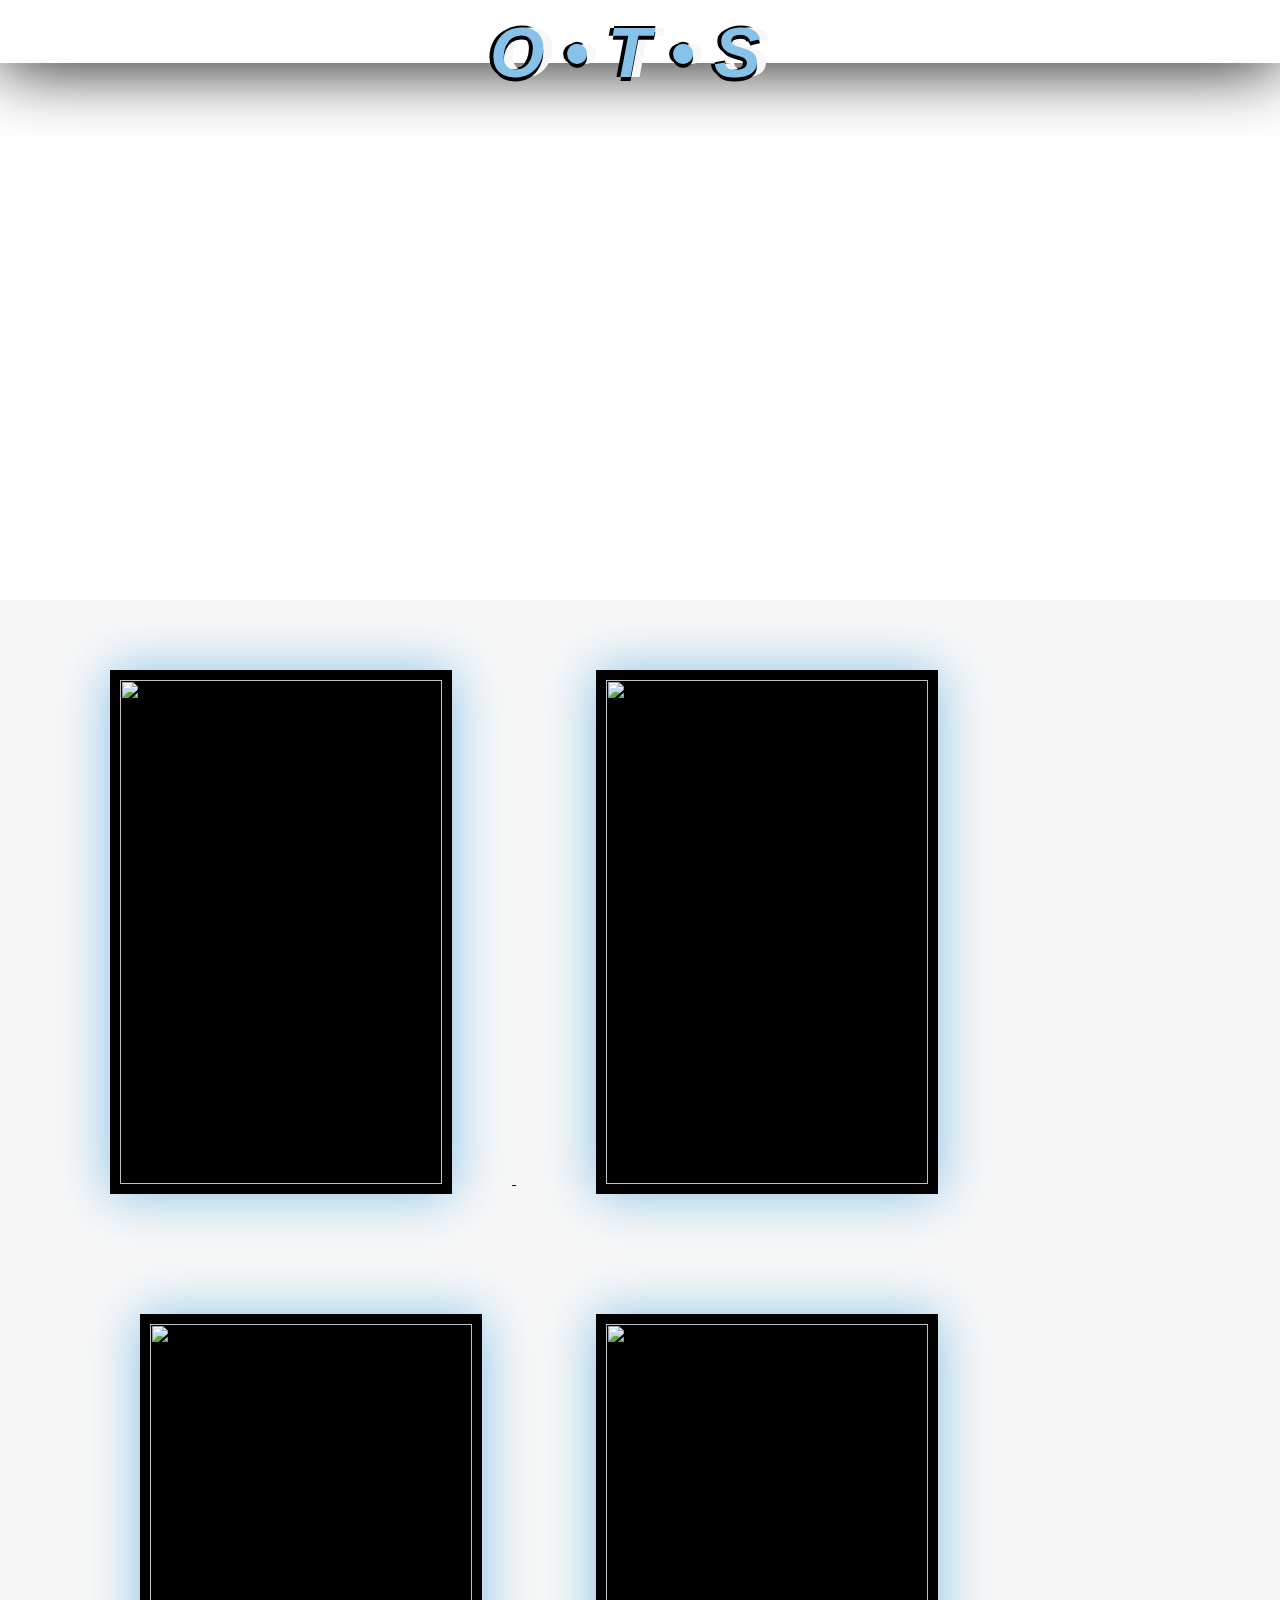
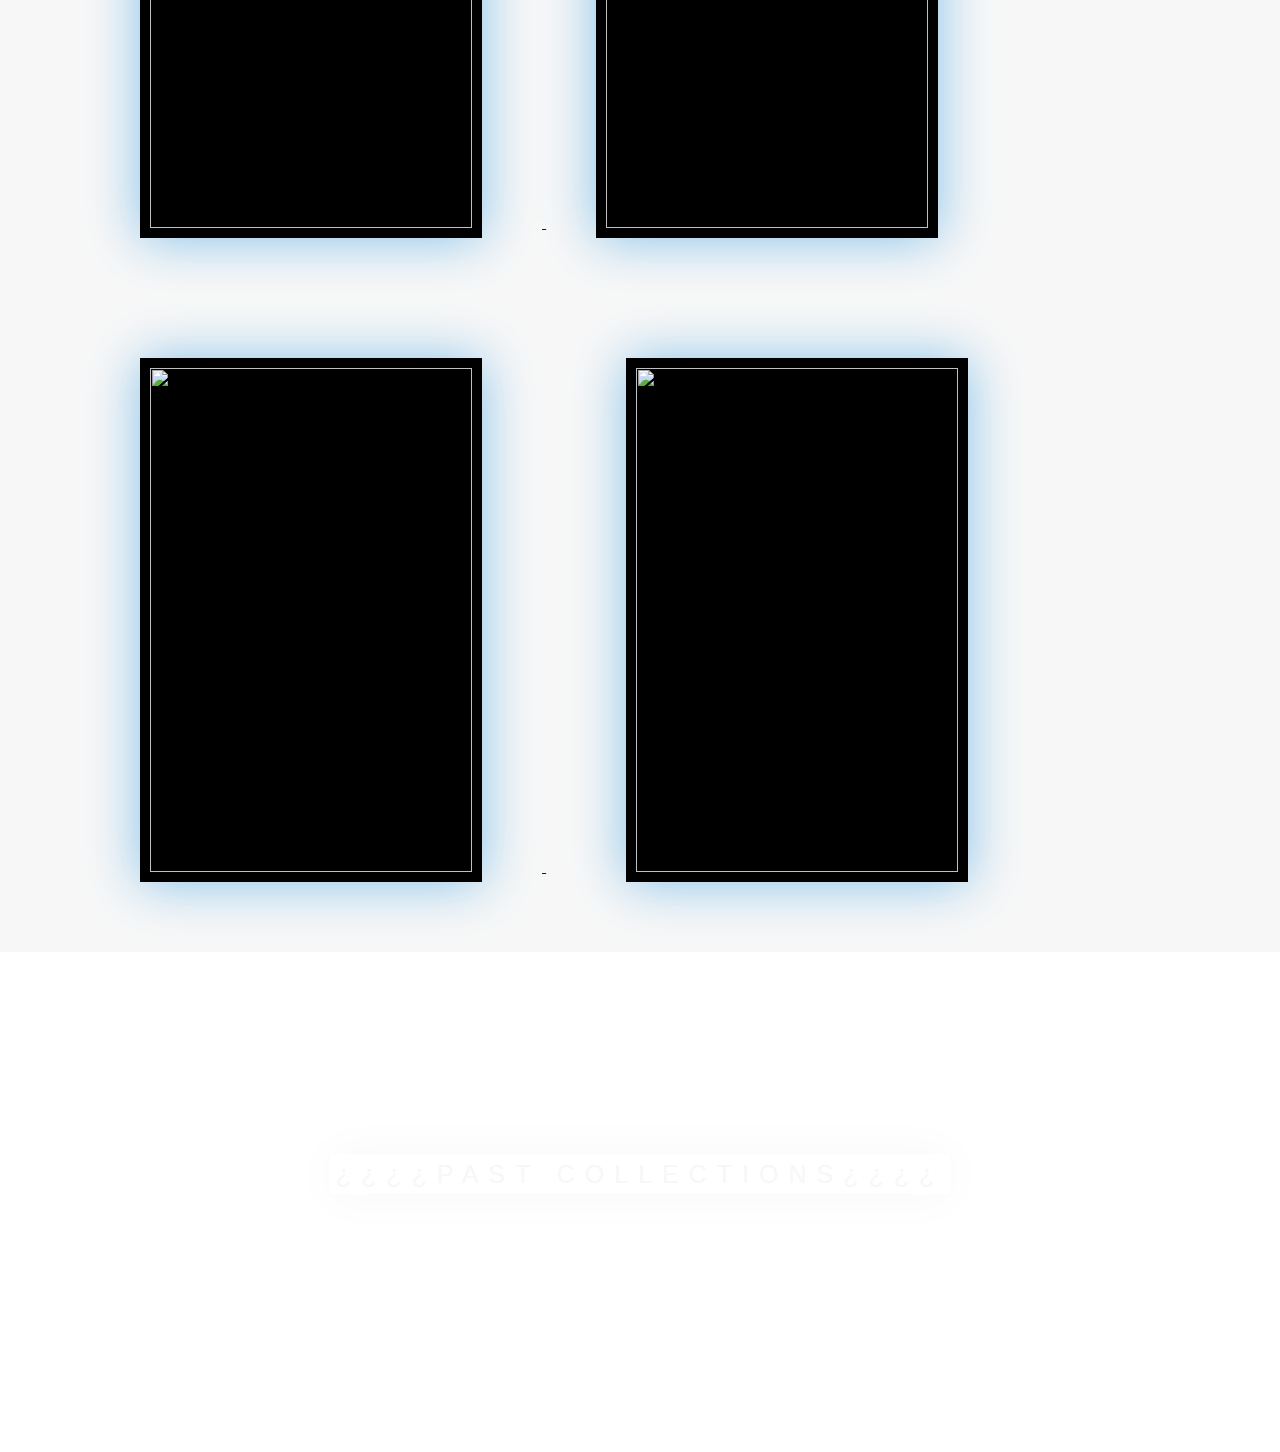
==== onthestreet.html @ 3565ee50 "Merge branch 'master' of https://github.com/DanNewtonGIT/DanNewtonGit.github.io" ====
<!DOCTYPE html>
<html>
<head>
<link rel="icon" type="image/vnd.microsoft.icon" href="assets/favicon.ico" />
<title>ONTHESTREET</title>
<style>
body, html {
  height: 100%;
  margin: 0;
  font: 400 15px/1.8 "Lato", sans-serif;
  color: #000;
  width: 100%
}
.bgimg-1, .bgimg-2, .bgimg-3, .bgimg-4 {
  position: relative;
  background-attachment: fixed;
  background-position: center;
  background-repeat: no-repeat;
  background-size: cover;
}
.bgimg-1 {
  background-image: url("assets/IMG_5462.JPG");
  min-height: 600px;
}
.bgimg-2 {
  background-image: url("assets/IMG_9737.jpg");
  min-height: 600px;
}
.bgimg-3 {
  background-image: url("assets/IMG_9390 - Copy2.jpg");
  min-height: 400px;
}
.bgimg-4 {
  background-image: url("assets/IMG-91762-3 copy.jpg");
  min-height: 300px;
}
@media only screen and (max-device-width: 1024px) {
    .bgimg-1, .bgimg-2, .bgimg-3, .bgimg-4 {
        background-attachment: scroll;
    }
}
 #nav
 {
	background-image: url("assets/navbar3.jpg");
	opacity: 1;
	width:100%;
	height:63px;
	position:fixed;
	float:left;
	z-index: 3;
	box-shadow: 0px 1px 70px #000;
	 transition: all 0.3s;
}
#nav a{	
	font-family:Arial,Helvetica,sans-serif;	
	text-decoration:none;	
	color:#000;
}	
#nav:hover {	
	background-image: url("assets/navbar3.jpg");
	color:#85C1E9;
	box-shadow: 0px 1px 70px #000;
}
.title {	
	color:#85C1E9;	
	text-shadow: -4px 0 #000,0 4px #000,9px 0 #f7f7f7,0 -2px #000;
	font-family: Arial, "Helvetica Neue", Helvetica, sans-serif;	
	font-size:70px;
	height: 100px;
	width:300px;	
	margin-top:0px;	
	top: -10px;
	left:50%;
	margin-left: -150px; 
	font-weight:600;	
	float:left;
	z-index: 99;
	opacity: 1;
	position: fixed;
	transition: all 0.3s;
}
.title:hover {
	font-size: 70px;
	font-weight: 650;
	color: #7A3E16;
	text-shadow: -4px 0 #f7f7f7,0 4px #f7f7f7,9px 0 #000,0 -2px #f7f7f7;
	cursor: no-drop;
}
.caption {
  position: absolute;
  left: 0;
  top: 40%;
  width: 100%;
  text-align: center;
  color: #000;
}
.caption span.border {
  background-color: #F5F5F5;
  color: #000;
  padding: 6px;
  font-size: 25px;
  letter-spacing: 10px;
  cursor: default;
}
h3 {
  letter-spacing: 5px;
  text-transform: uppercase;
  font: 20px "Lato", sans-serif;
  color: #000;
}
#imgtop img.hover {
	box-shadow: 0px 1px 70px #f7f7f7;
}
 .storeimg {
	transition: all 0.5s;
	background-color: #000;
	padding:0px;
	border-style:solid;
	border-width:10px;
	margin:60px;
	margin-left:80px;
	border-color:#000;
	box-shadow: 0px 1px 50px #85C1E9;
	}
 .storeimg:hover {
	box-shadow: 0px 1px 70px #85C1E9;
	padding:10px;
	}

.subtitle {	
	color:#7CF681;	
	font-family:verdana;	
	font-size:15px;
}

#imgtop img.hover {
	box-shadow: 0px 1px 70px #f7f7f7;
}

#cpp {
	font-family:Courier New, Courier, monospace;
	color: #f7f7f7;
	font-size: 15px;
	}
</style>
</head>
<body>
<!-- Navigation bar HTML -->
<div id="nav">
	<a href="danonthestreet.html">
	<i><p class="title">O &bull; T &bull; S</p></i>
	</a>
</div>
<!--
<div class="bgimg-1" style="opacity:0.95;">
</div>
  <div class="caption">
    <span class="border" style="opacity: 0.75;">ON THE STREET</span>

  </div> -->
<!-- <div style="color: #000; text-align: center; padding: 50px 80px; background-color: #f7f7f7;">
  <h3 style="text-align:center;top:710px;">The latest release</h3>
  <div id="imgtop">
  <img src="assets/overvyue.jpg" height="604px" width="726px"style="border-style:double;border-width:20px;box-shadow: 0px 1px 50px #000;">
</div>
  </div> -->
<!-- 2nd image and caption -->
<div class="bgimg-2" style="opacity:0.95;">
  <!--<div class="caption">
    <span class="border" style="background-color:transparent;font-size:25px;color: #f7f7f7;box-shadow: 0px 1px 50px #f7f7f7;">MINIMAL. COLLECTION</span>
	
  </div> -->
</div>
<!-- the gallery/artistio renderings -->
<div style="position:static;">
  <div style="padding: 10px 60px; z-index: 1; background-color: #f7f7f7;">
	<!-- <img src="assets/redblue1.gif" height="250px" width="350px" style="border-style:double;border-width:5px;margin:20px;">
	<img src="assets/yellowlift.gif" height="250px" width="350px" style="border-style:solid;border-width:12px;margin:20px;border-color:#000;">
	<img src="assets/redblue1sped.gif" height="250px" width="350px" style="border-style:solid;border-width:8px;margin:20px;"><br /> -->
	<a href="shirt1.html">
	<img src="assets/smoking.jpg" height="504px" width="322px" class="storeimg" style="margin-left:50px;">
	</a>
	<a href="shirt2.html">
	<img src="assets/ignorancetee.jpg" height="504px" width="322px" class="storeimg">
	</a>
	<a href="shirt3.html">
	<img src="assets/otsbasictee.jpg" height="504px" width="322px" class="storeimg">
    </a>
	<a href="shirt3.html">
	<img src="assets/numberfour.jpg" height="504px" width="322px" class="storeimg" style="margin-left:50px;">
    </a>
	<a href="shirt3.html">
	<img src="assets/numberfive.jpg" height="504px" width="322px" class="storeimg">
    </a>
	<a href="shirt3.html">
	<img src="assets/numbersix.jpg" height="504px" width="322px" class="storeimg">
    </a>
  </div>
</div>
<!-- Third image/caption -->
<div class="bgimg-1" style="opacity:0.95;min-height: 500px;">
  <div class="caption">
    <span class="border" style="background-color:transparent;font-size:25px;color: #f7f7f7;box-shadow: 0px 1px 50px #f7f7f7;">¿¿¿¿PAST COLLECTIONS¿¿¿¿</span>
  </div>
</div>
<div style="position:relative;">
  <!-- <div style="color:#85C1E9; text-align:center; padding:50px 80px;z-index:1;background-color: #ffffc0;">
	<div class="card"; style="border-style:solid;border-width:10px;box-shadow: 0px 1px 50px #000;margin:20px;left:40px;">
        <img src="assets/sinkpose.jpg"  height="500px;" width="376px;" class="img-bot" alt="Card Back">
        <img src="assets/sinkposecrop.gif" height="400px;" width="276px;" style= "padding: 50px; opacity: 1;" class="img-top" alt="Card Front">
    </div>
	<img src="assets/sweaterinvert.gif" height="605px" width="454px" style="border-style:solid;border-width:10px;margin:20px;">
	<div class="card"; style="border-style:solid;border-width:10px;margin:20px;border-color:#C3B091;">
		<img src="assets/spacejen.jpg" height="350px" width="255px" class="img-bot" alt="Card Back">
		<img src="assets/spacejen.gif" height="300px" width="205px" style= "padding:20px; opacity: 1;" class="img-top" alt="Card Front" >
	</div>
  </div> -->
</div>
<!-- <div class="bgimg-3" style="opacity:0.90;">
  <div class="caption">
    <span class="border" style="background-color:transparent;font-size:25px;color: #f7f7f7;">MORE TO BE CONTINUED</span>
  </div>
</div> --> 
</body>
</html>
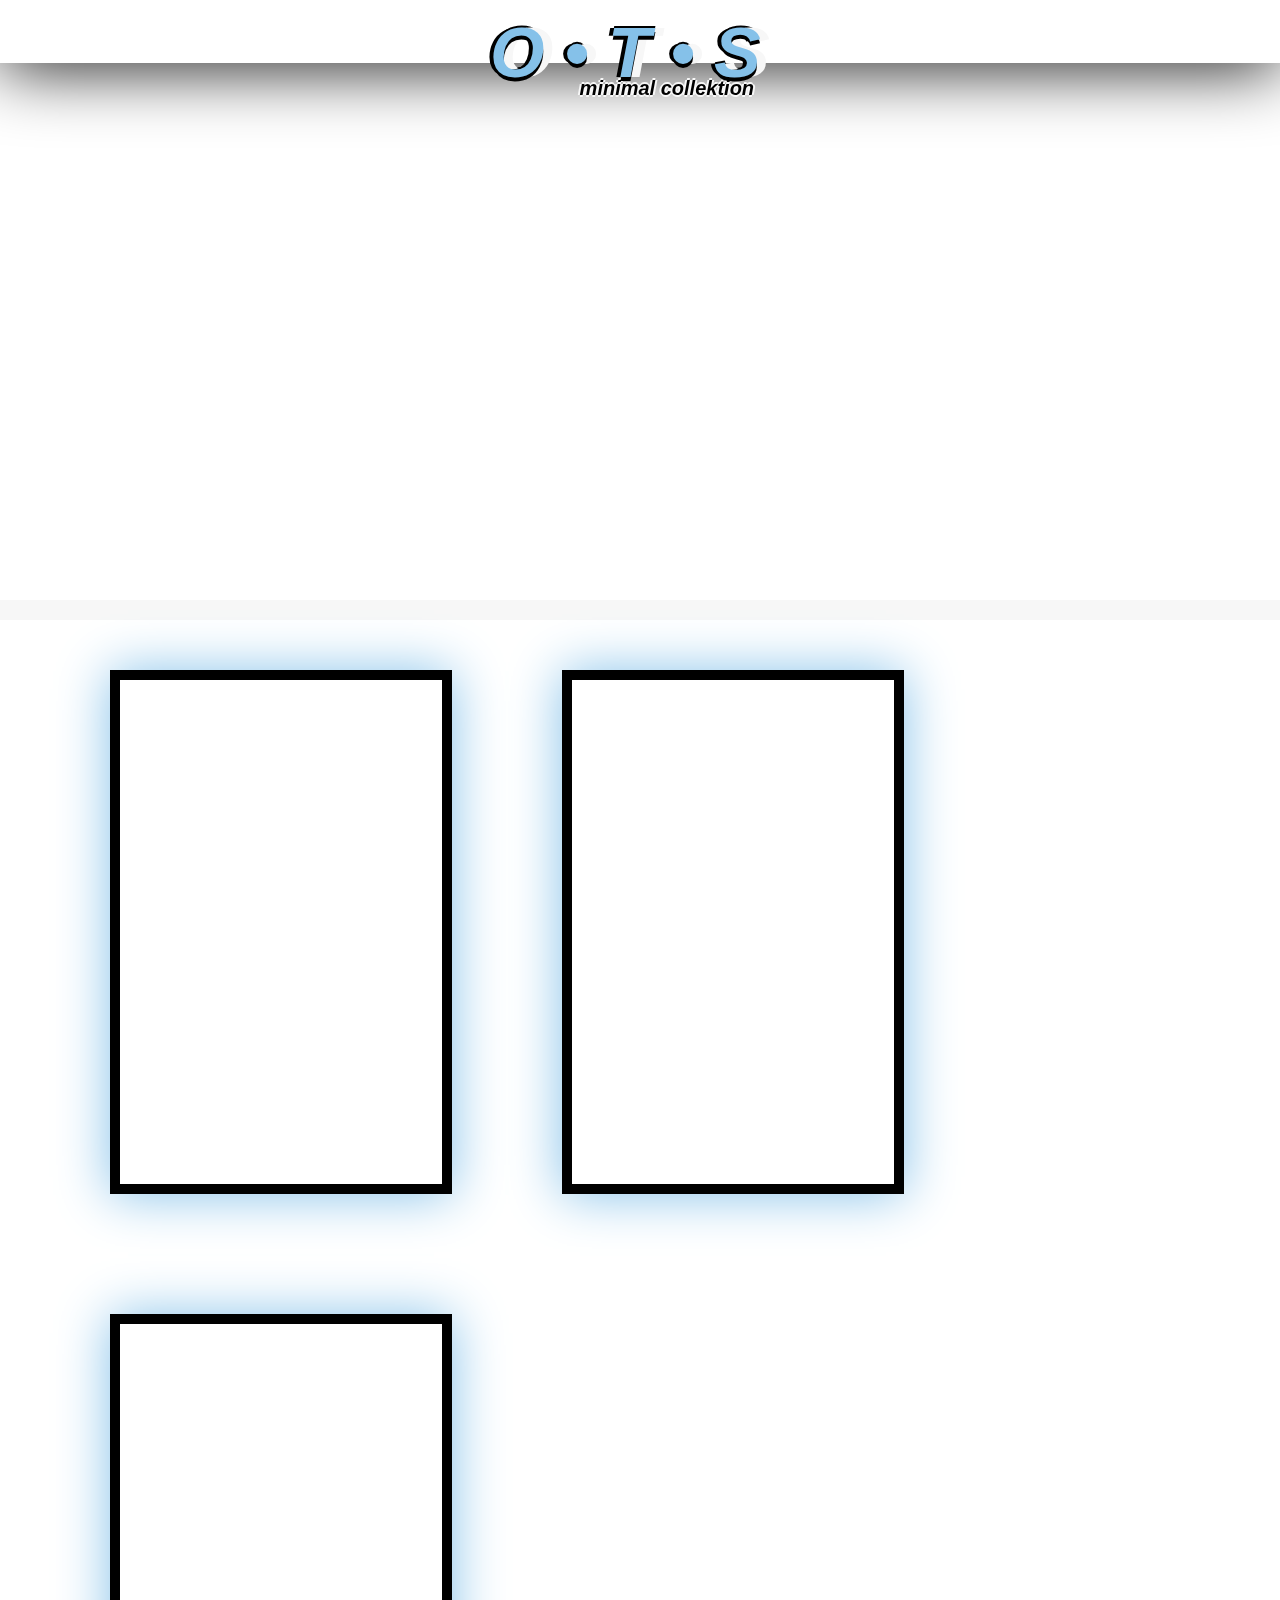
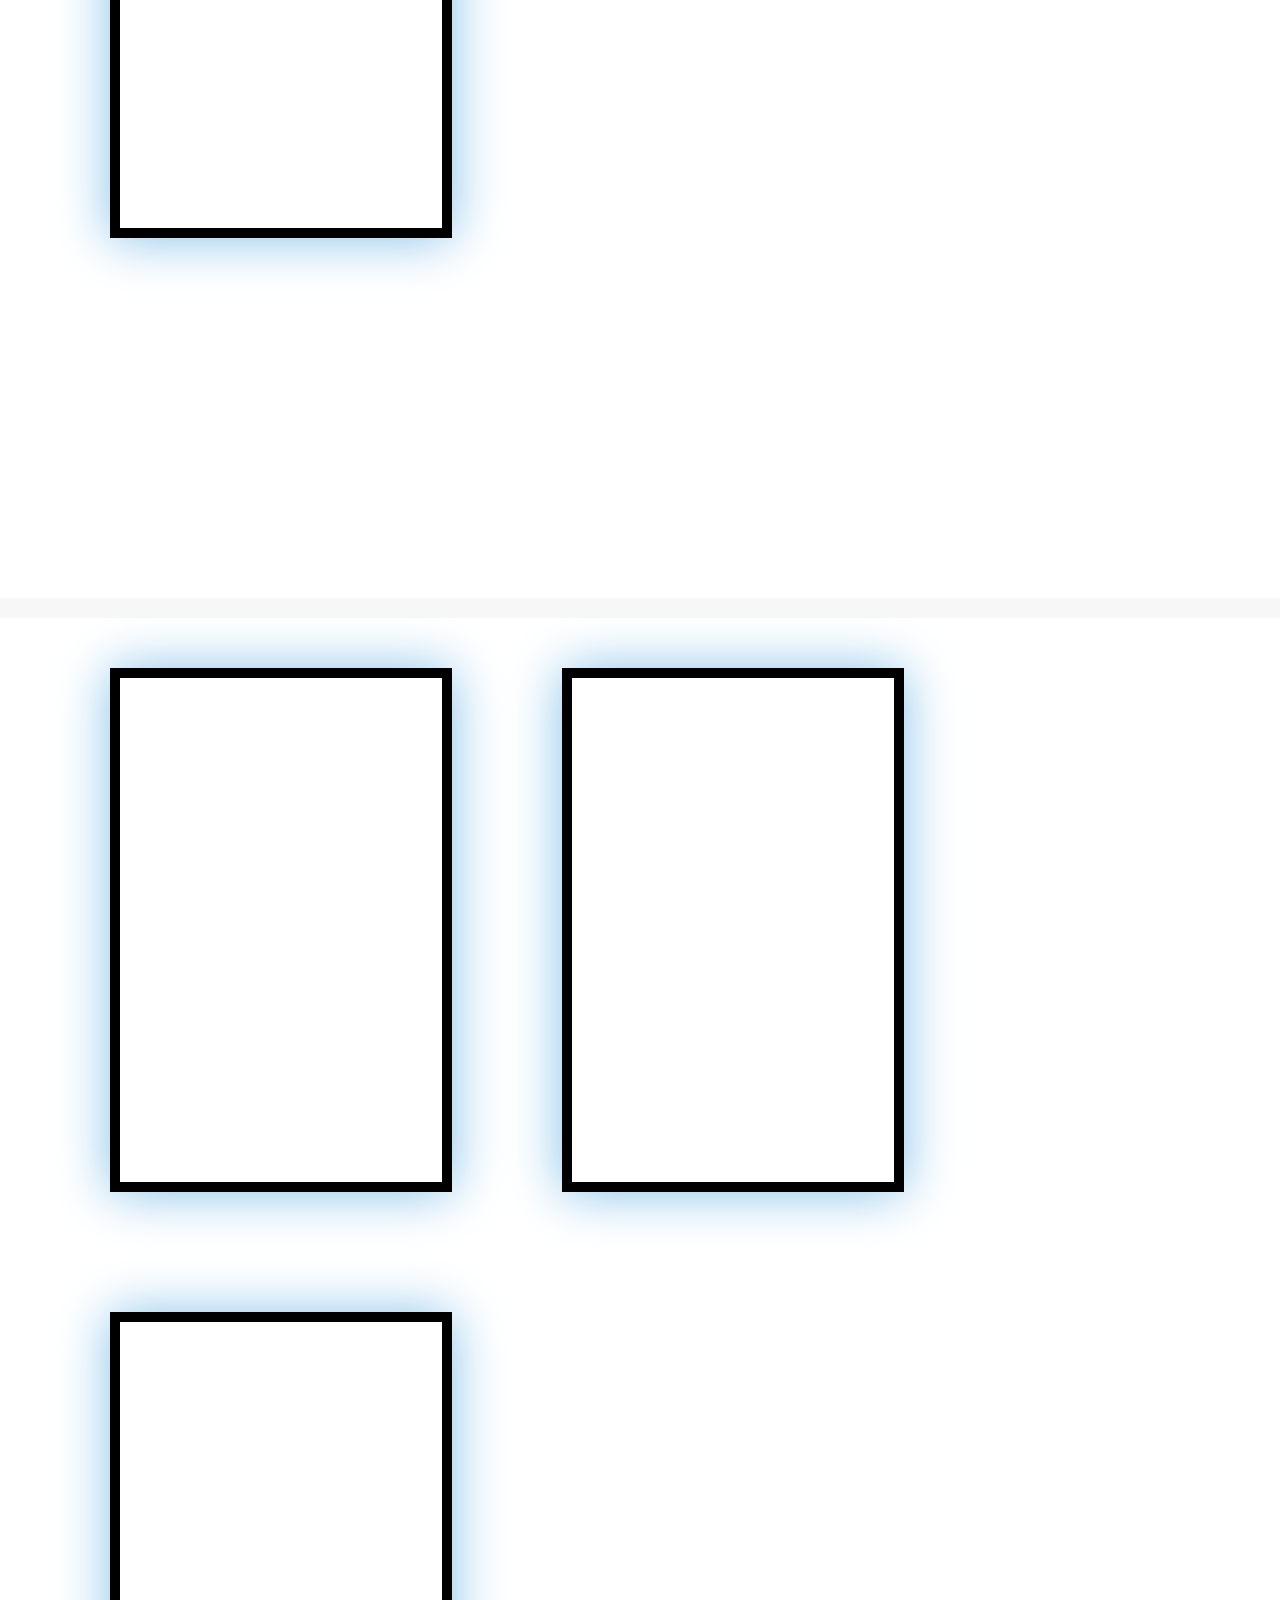
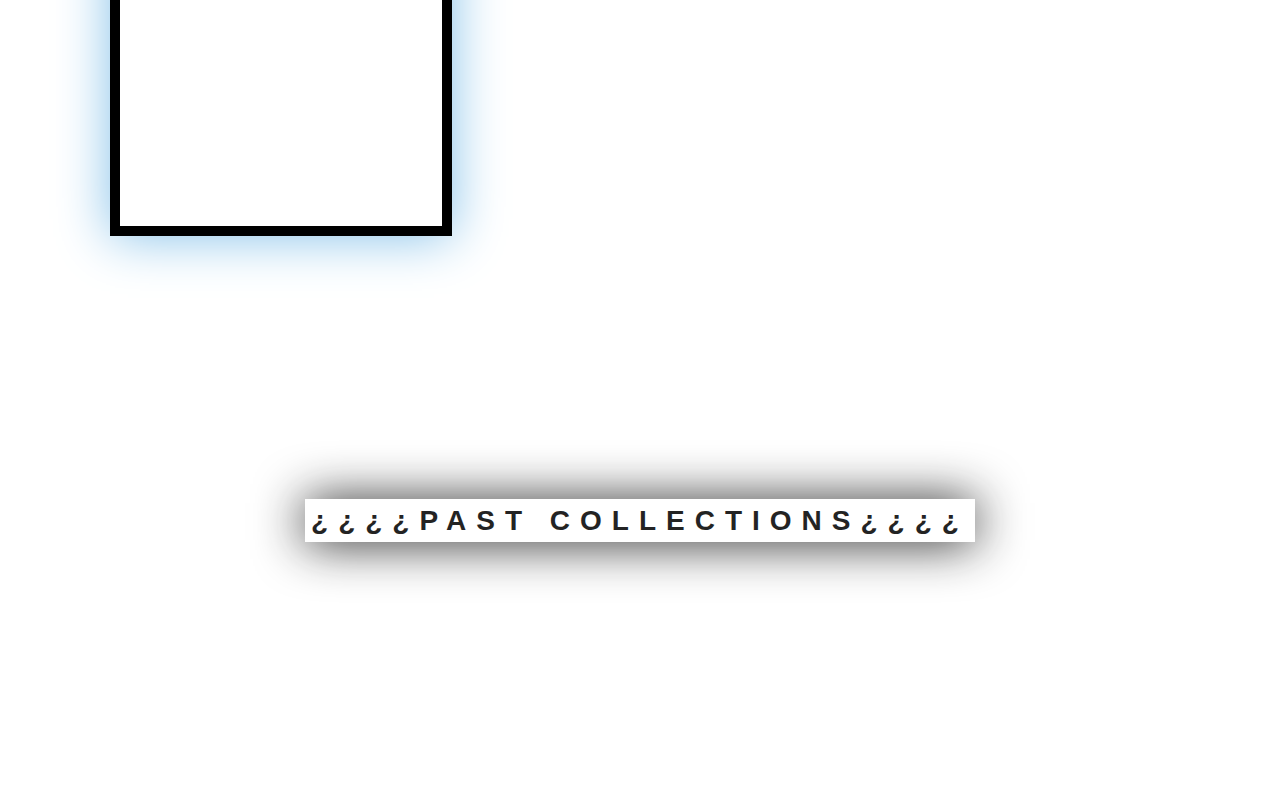
==== commit 3c55a660: "navbar fix" ====
--- a/onthestreet.html
+++ b/onthestreet.html
@@ -1,6 +1,7 @@
 <!DOCTYPE html>
 <html>
 <head>
+<meta name="viewport" content="height=device-height, width=device-width, initial-scale=1">
 <link rel="icon" type="image/vnd.microsoft.icon" href="assets/favicon.ico" />
 <title>ONTHESTREET</title>
 <style>
@@ -17,10 +18,11 @@
   background-position: center;
   background-repeat: no-repeat;
   background-size: cover;
+  clear: left;
 }
 .bgimg-1 {
-  background-image: url("assets/IMG_5462.JPG");
-  min-height: 600px;
+  background-image: url("assets/IMG_0058.jpg");
+  min-height: 300px;
 }
 .bgimg-2 {
   background-image: url("assets/IMG_9737.jpg");
@@ -37,7 +39,13 @@
 @media only screen and (max-device-width: 1024px) {
     .bgimg-1, .bgimg-2, .bgimg-3, .bgimg-4 {
         background-attachment: scroll;
+	min-width:1024px;
+	min-width:1024px;
     }
+}
+a {
+  text-decoration: none;
+  color: inherit;
 }
  #nav
  {
@@ -51,28 +59,28 @@
 	box-shadow: 0px 1px 70px #000;
 	 transition: all 0.3s;
 }
-#nav a{	
-	font-family:Arial,Helvetica,sans-serif;	
-	text-decoration:none;	
+#nav a{
+	font-family:Arial,Helvetica,sans-serif;
+	text-decoration:none;
 	color:#000;
-}	
-#nav:hover {	
+}
+#nav:hover {
 	background-image: url("assets/navbar3.jpg");
 	color:#85C1E9;
 	box-shadow: 0px 1px 70px #000;
 }
-.title {	
-	color:#85C1E9;	
+.title {
+	color:#85C1E9;
 	text-shadow: -4px 0 #000,0 4px #000,9px 0 #f7f7f7,0 -2px #000;
-	font-family: Arial, "Helvetica Neue", Helvetica, sans-serif;	
+	font-family: Arial, "Helvetica Neue", Helvetica, sans-serif;
 	font-size:70px;
 	height: 100px;
-	width:300px;	
-	margin-top:0px;	
+	width:300px;
+	margin-top:0px;
 	top: -10px;
 	left:50%;
-	margin-left: -150px; 
-	font-weight:600;	
+	margin-left: -150px;
+	font-weight:600;
 	float:left;
 	z-index: 99;
 	opacity: 1;
@@ -80,12 +88,33 @@
 	transition: all 0.3s;
 }
 .title:hover {
-	font-size: 70px;
+	font-size: 76px;
 	font-weight: 650;
 	color: #7A3E16;
 	text-shadow: -4px 0 #f7f7f7,0 4px #f7f7f7,9px 0 #000,0 -2px #f7f7f7;
 	cursor: no-drop;
 }
+.undertitle {
+	color:#000;
+	text-shadow: -2px 0 #f7f7f7,0 2px #f7f7f7,2px 0 #f7f7f7,0 -2px #f7f7f7;
+	font-family: Arial, "Helvetica Neue", Helvetica, sans-serif;
+	font-size:20px;
+	height: 20px;
+	width:300px;
+	margin-top:0px;
+	top: 70px;
+	left:57%;
+	margin-left: -150px;
+	font-weight:600;
+	float:left;
+	z-index: 98;
+	opacity: 1;
+	position: fixed;
+	transition: all 0.3s;
+}
+.undertitle:hover {
+	cursor:no-drop;
+	}
 .caption {
   position: absolute;
   left: 0;
@@ -102,6 +131,24 @@
   letter-spacing: 10px;
   cursor: default;
 }
+#smalltitle {
+	background-color:transparent;
+	font-size:28px;
+	font-weight: 600;
+	opacity: 0.9;
+	color: #000;
+	box-shadow: 0px 1px 50px #000;
+	transition: all 0.3s;
+	}
+#smalltitle:hover {
+	background-color:#000;
+	font-size:31px;
+	font-weight:650;
+	opacity: 0.9;
+	color: #f2f2f2;
+	box-shadow: 0px 0px 0px #000;
+	cursor: pointer;
+	}
 h3 {
   letter-spacing: 5px;
   text-transform: uppercase;
@@ -111,25 +158,105 @@
 #imgtop img.hover {
 	box-shadow: 0px 1px 70px #f7f7f7;
 }
- .storeimg {
+.storeimg, .storeimg2, .storeimg3, .storeimg4, .storeimg5, .storeimg6 {
 	transition: all 0.5s;
-	background-color: #000;
 	padding:0px;
+	float: left;
 	border-style:solid;
 	border-width:10px;
 	margin:60px;
-	margin-left:80px;
+	margin-left:50px;
 	border-color:#000;
 	box-shadow: 0px 1px 50px #85C1E9;
+	height: 504px;
+    width: 322px;
+    opacity: 1;
+    transition: .3s ease;
+    background-image: url(assets/IMG-9157-2.jpg);
+    background-position: center;
+    background-repeat: no-repeat;
+    background-size: cover;
+}
+ .storeimg {
+    background-image: url(assets/IMG-9157-2.jpg);
 	}
  .storeimg:hover {
 	box-shadow: 0px 1px 70px #85C1E9;
-	padding:10px;
-	}
+	opacity: 0.9;
+	}
+.storeimg2 {
+    background-image: url(assets/IMG-9157-2.jpg);
+	}
+.storeimg2:hover {
+	box-shadow: 0px 1px 70px #85C1E9;
+	opacity: 0.9;
+	}
+.storeimg3 {
+    background-image: url(assets/IMG-9157-2.jpg);
+	}
+.storeimg3:hover {
+	box-shadow: 0px 1px 70px #85C1E9;
+	opacity: 0.9;
+	}
+.storeimg4 {
+    background-image: url(assets/IMG-9157-2.jpg);
+	}
+.storeimg4:hover {
+	box-shadow: 0px 1px 70px #85C1E9;
+	opacity: 0.9;
+	}
+.storeimg5 {
+    background-image: url(assets/IMG-9157-2.jpg);
+	}
+ .storeimg5:hover {
+	box-shadow: 0px 1px 70px #85C1E9;
+	opacity: 0.9;
+	}
+ .storeimg6 {
+    background-image: url(assets/IMG-9157-2.jpg);
+	}
+ .storeimg6:hover {
+	box-shadow: 0px 1px 70px #85C1E9;
+	opacity: 0.9;
+	}
+/* Container needed to position the overlay. Adjust the width as needed */
+.container {
+}
+/* The overlay effect (full height and width) - lays on top of the container and over the image */
+.overlay1 {
+  float: left;
+  height: 504px;
+  width: 322px;
+  opacity: 0;
+  transition: .3s ease;
+  background-image: url(assets/hawaiian.jpg);
+  background-position: center;
+  background-repeat: no-repeat;
+  background-size: cover;
+}
 
-.subtitle {	
-	color:#7CF681;	
-	font-family:verdana;	
+/* When you mouse over the container, fade in the overlay icon*/
+.storeimg:hover .overlay1 {
+  opacity: 0.9;
+}
+.storeimg2:hover .overlay1 {
+  opacity: 0.9;
+}
+.storeimg3:hover .overlay1 {
+  opacity: 0.9;
+}
+.storeimg4:hover .overlay1 {
+  opacity: 0.9;
+}
+.storeimg5:hover .overlay1 {
+  opacity: 0.9;
+}
+.storeimg6:hover .overlay1 {
+  opacity: 0.9;
+}
+.subtitle {
+	color:#7CF681;
+	font-family:verdana;
 	font-size:15px;
 }
 
@@ -147,79 +274,78 @@
 <body>
 <!-- Navigation bar HTML -->
 <div id="nav">
-	<a href="danonthestreet.html">
-	<i><p class="title">O &bull; T &bull; S</p></i>
+	<a href="sectiondiv.html">
+	<i><p class="title">O &bull; T &bull; S</p><p class="undertitle">minimal collektion</p></i>
 	</a>
 </div>
-<!--
-<div class="bgimg-1" style="opacity:0.95;">
-</div>
-  <div class="caption">
-    <span class="border" style="opacity: 0.75;">ON THE STREET</span>
-
-  </div> -->
-<!-- <div style="color: #000; text-align: center; padding: 50px 80px; background-color: #f7f7f7;">
-  <h3 style="text-align:center;top:710px;">The latest release</h3>
-  <div id="imgtop">
-  <img src="assets/overvyue.jpg" height="604px" width="726px"style="border-style:double;border-width:20px;box-shadow: 0px 1px 50px #000;">
-</div>
-  </div> -->
 <!-- 2nd image and caption -->
 <div class="bgimg-2" style="opacity:0.95;">
-  <!--<div class="caption">
-    <span class="border" style="background-color:transparent;font-size:25px;color: #f7f7f7;box-shadow: 0px 1px 50px #f7f7f7;">MINIMAL. COLLECTION</span>
-	
-  </div> -->
 </div>
 <!-- the gallery/artistio renderings -->
 <div style="position:static;">
   <div style="padding: 10px 60px; z-index: 1; background-color: #f7f7f7;">
-	<!-- <img src="assets/redblue1.gif" height="250px" width="350px" style="border-style:double;border-width:5px;margin:20px;">
-	<img src="assets/yellowlift.gif" height="250px" width="350px" style="border-style:solid;border-width:12px;margin:20px;border-color:#000;">
-	<img src="assets/redblue1sped.gif" height="250px" width="350px" style="border-style:solid;border-width:8px;margin:20px;"><br /> -->
+	<div class="storeimg">
 	<a href="shirt1.html">
-	<img src="assets/smoking.jpg" height="504px" width="322px" class="storeimg" style="margin-left:50px;">
+	<div class="container">
+	<div class="overlay1" style="background-image:url(assets/smoker.jpg)">
+	</div>
+	</div>
 	</a>
+	</div>
+	<div class="storeimg2">
 	<a href="shirt2.html">
-	<img src="assets/ignorancetee.jpg" height="504px" width="322px" class="storeimg">
+	<div class="container">
+	<div class="overlay1" style="background-image:url(assets/cropword.jpg)">
+	</div>
+	</div>
 	</a>
+	</div>
+	<div class="storeimg3">
 	<a href="shirt3.html">
-	<img src="assets/otsbasictee.jpg" height="504px" width="322px" class="storeimg">
+	<div class="container">
+	<div class="overlay1" style="background-image:url(assets/otsbasictee.jpg)">
+	</div>
+	</div>
     </a>
+	</div>
+  </div>
+</div>
+<!-- Third image/caption -->
+<div class="bgimg-2" style="opacity:0.95;min-height: 300px;">
+</div>
+<div style="position:relative;">
+<div style="padding: 10px 60px; z-index: 1; background-color: #f7f7f7;">
+	<div class="storeimg4">
 	<a href="shirt3.html">
-	<img src="assets/numberfour.jpg" height="504px" width="322px" class="storeimg" style="margin-left:50px;">
+	<div class="container">
+	<div class="overlay1" style="background-image:url(assets/numberfour.jpg)">
+	</div>
+	</div>
     </a>
+	</div>
+	<div class="storeimg5">
 	<a href="shirt3.html">
-	<img src="assets/numberfive.jpg" height="504px" width="322px" class="storeimg">
+	<div class="container">
+	<div class="overlay1" style="background-image:url(assets/hawaiian.jpg)">
+	</div>
+	</div>
     </a>
+	</div>
+	<div class="storeimg6">
 	<a href="shirt3.html">
-	<img src="assets/numbersix.jpg" height="504px" width="322px" class="storeimg">
+	<div class="container">
+	<div class="overlay1" style="background-image:url(assets/ignorancetee.jpg)">
+	</div>
+	</div>
     </a>
+	</div>
+</div>
+<div class="bgimg-2" style="opacity:0.95;min-height: 500px;">
+  <div class="caption">
+	<a href="sectiondiv.html">
+    <span class="border" id="smalltitle" >¿¿¿¿PAST COLLECTIONS¿¿¿¿</span>
+	</a>
   </div>
 </div>
-<!-- Third image/caption -->
-<div class="bgimg-1" style="opacity:0.95;min-height: 500px;">
-  <div class="caption">
-    <span class="border" style="background-color:transparent;font-size:25px;color: #f7f7f7;box-shadow: 0px 1px 50px #f7f7f7;">¿¿¿¿PAST COLLECTIONS¿¿¿¿</span>
-  </div>
-</div>
-<div style="position:relative;">
-  <!-- <div style="color:#85C1E9; text-align:center; padding:50px 80px;z-index:1;background-color: #ffffc0;">
-	<div class="card"; style="border-style:solid;border-width:10px;box-shadow: 0px 1px 50px #000;margin:20px;left:40px;">
-        <img src="assets/sinkpose.jpg"  height="500px;" width="376px;" class="img-bot" alt="Card Back">
-        <img src="assets/sinkposecrop.gif" height="400px;" width="276px;" style= "padding: 50px; opacity: 1;" class="img-top" alt="Card Front">
-    </div>
-	<img src="assets/sweaterinvert.gif" height="605px" width="454px" style="border-style:solid;border-width:10px;margin:20px;">
-	<div class="card"; style="border-style:solid;border-width:10px;margin:20px;border-color:#C3B091;">
-		<img src="assets/spacejen.jpg" height="350px" width="255px" class="img-bot" alt="Card Back">
-		<img src="assets/spacejen.gif" height="300px" width="205px" style= "padding:20px; opacity: 1;" class="img-top" alt="Card Front" >
-	</div>
-  </div> -->
-</div>
-<!-- <div class="bgimg-3" style="opacity:0.90;">
-  <div class="caption">
-    <span class="border" style="background-color:transparent;font-size:25px;color: #f7f7f7;">MORE TO BE CONTINUED</span>
-  </div>
-</div> --> 
 </body>
 </html>
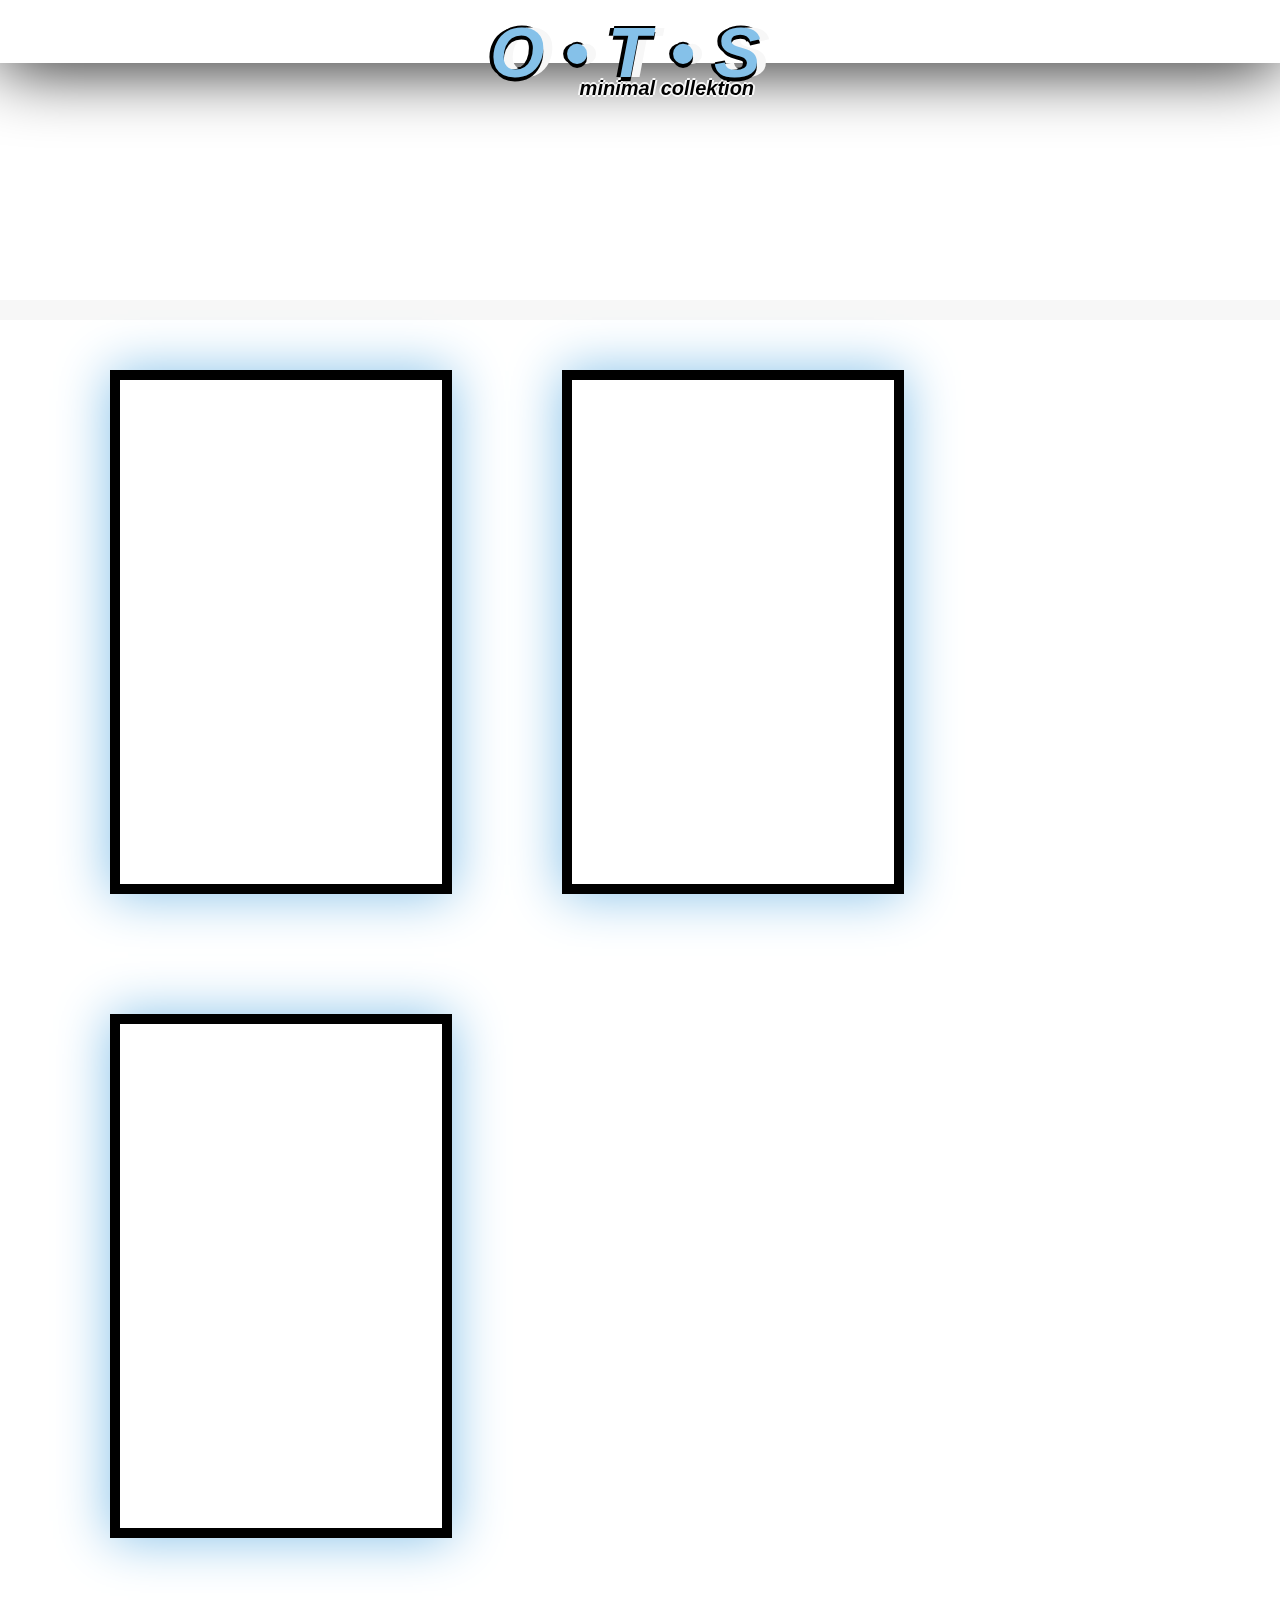
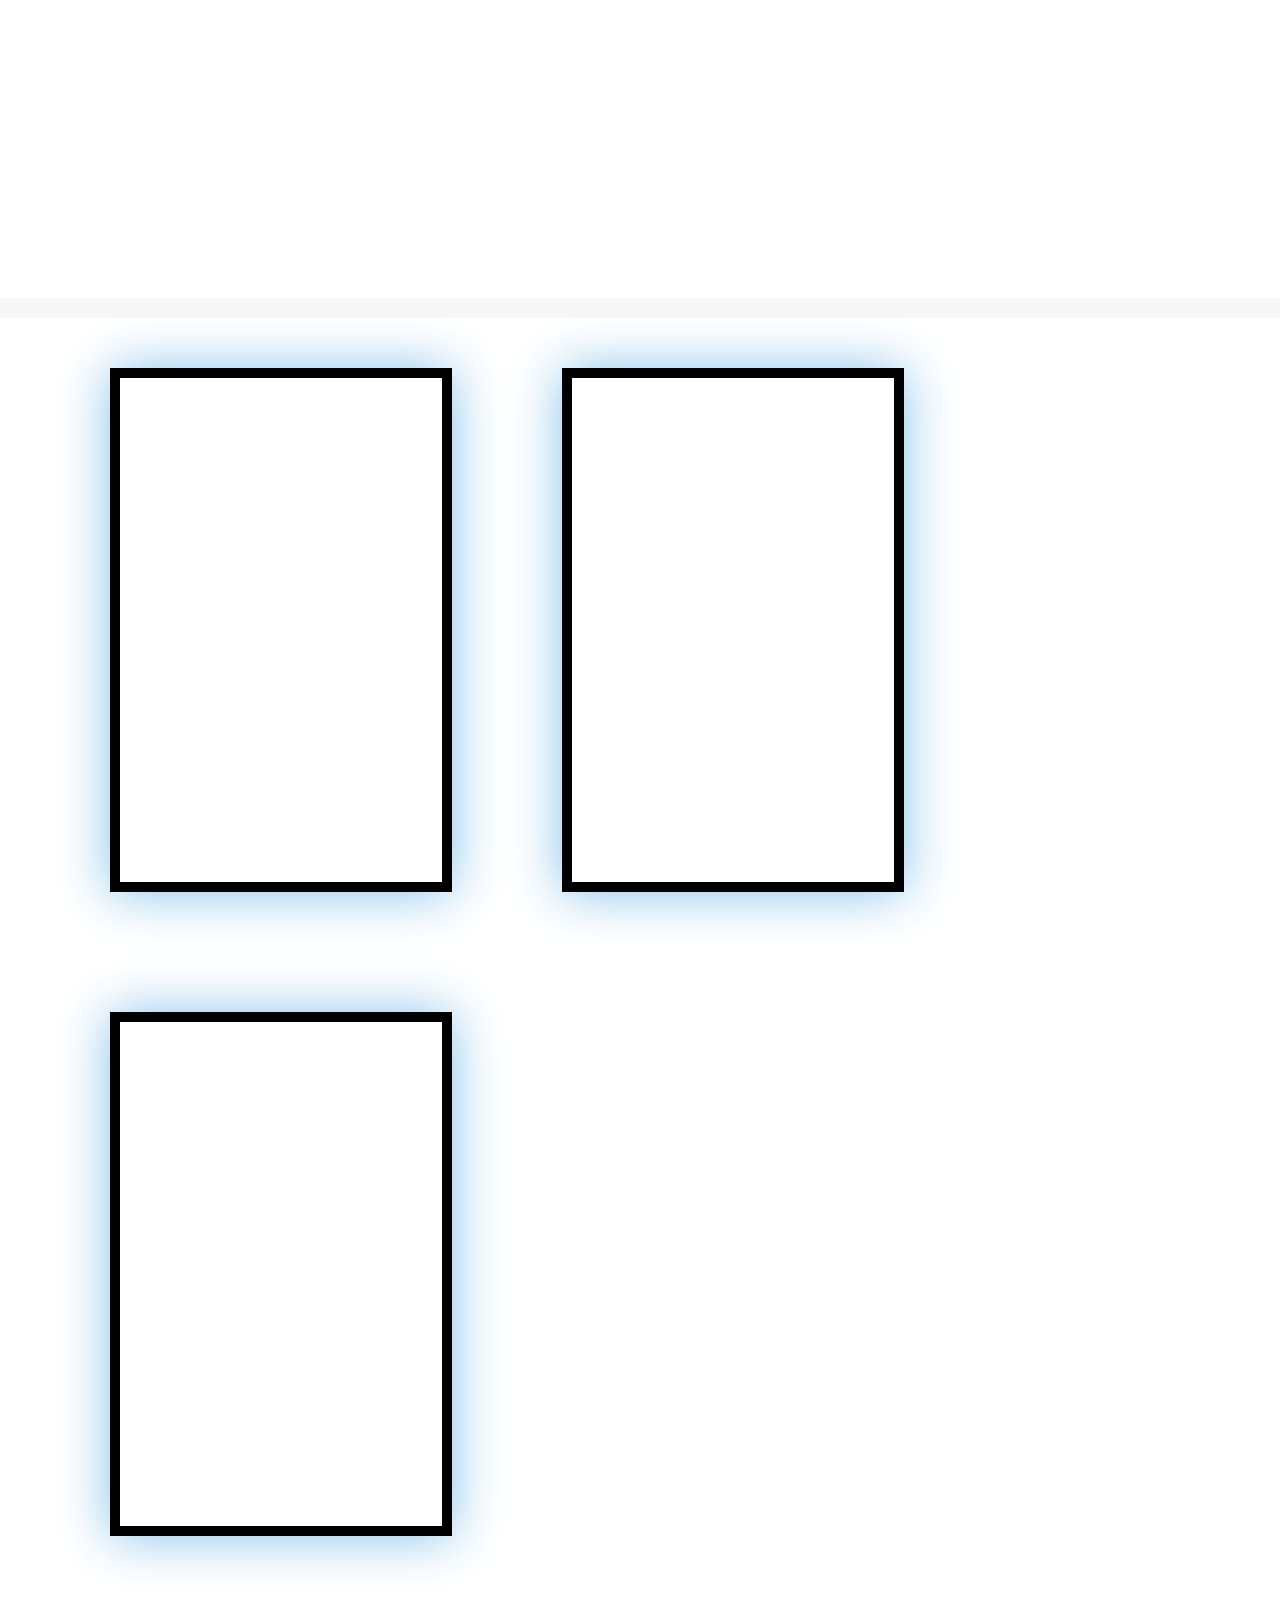
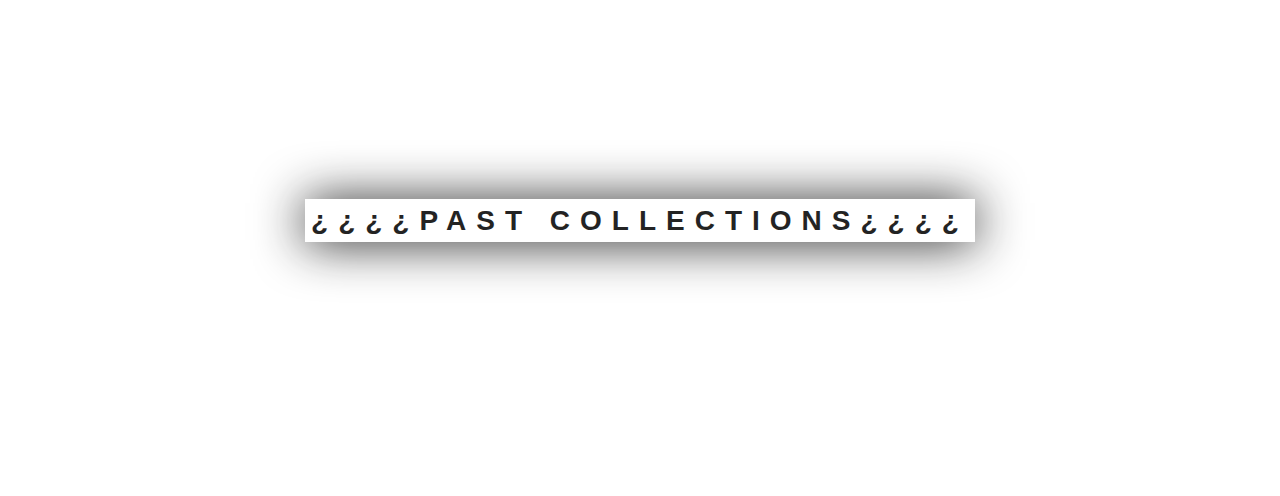
==== commit b34d2be3: "small bracket change" ====
--- a/onthestreet.html
+++ b/onthestreet.html
@@ -39,10 +39,14 @@
 @media only screen and (max-device-width: 1024px) {
     .bgimg-1, .bgimg-2, .bgimg-3, .bgimg-4 {
         background-attachment: scroll;
-	min-width:1024px;
-	min-width:1024px;
+      }
+  only screen and (-webkit-min-device-pixel-ratio : 1.5),
+  only screen and (min-device-pixel-ratio : 1.5) {
+  .bgimg-2 {
+    background-image: url('assets/IMG_9737-2x.jpg');
+  }
     }
-}
+  }
 a {
   text-decoration: none;
   color: inherit;
@@ -279,7 +283,7 @@
 	</a>
 </div>
 <!-- 2nd image and caption -->
-<div class="bgimg-2" style="opacity:0.95;">
+<div class="bgimg-2" style="opacity:0.95;min-height: 300px;">
 </div>
 <!-- the gallery/artistio renderings -->
 <div style="position:static;">
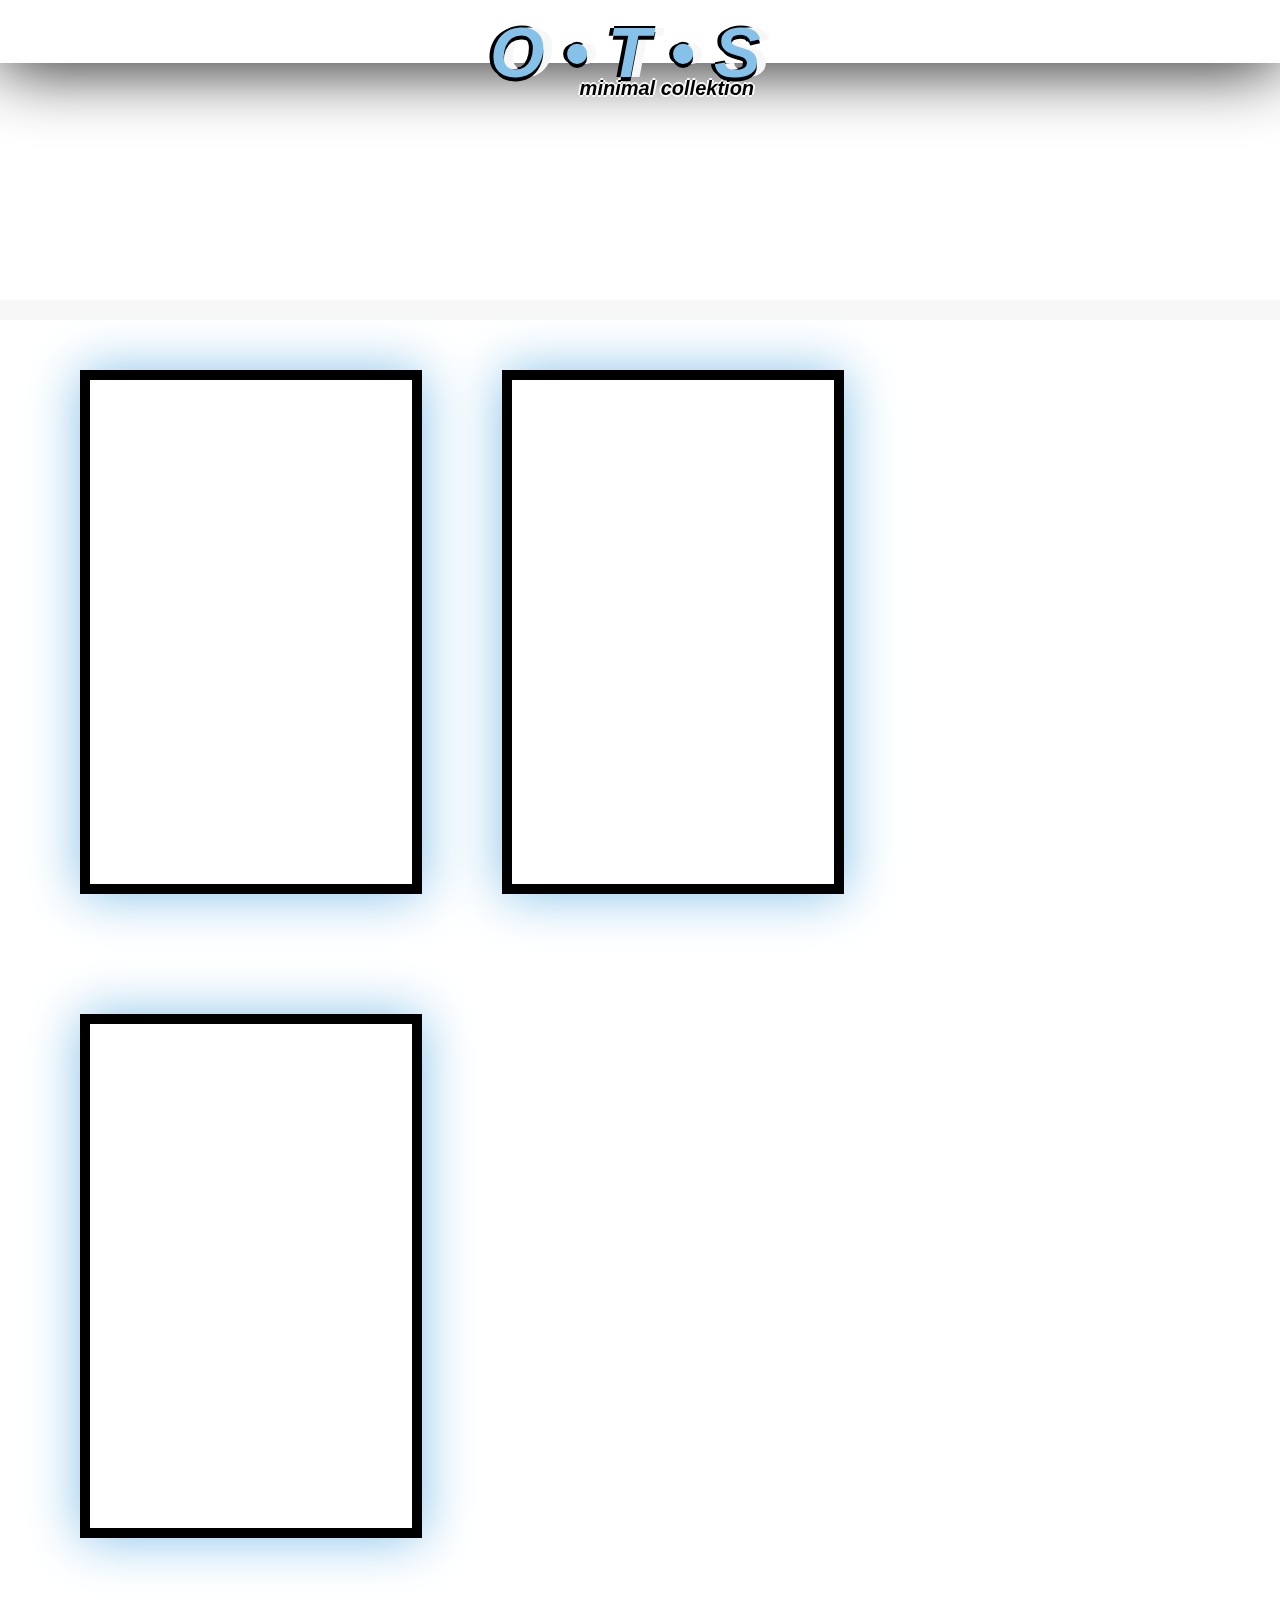
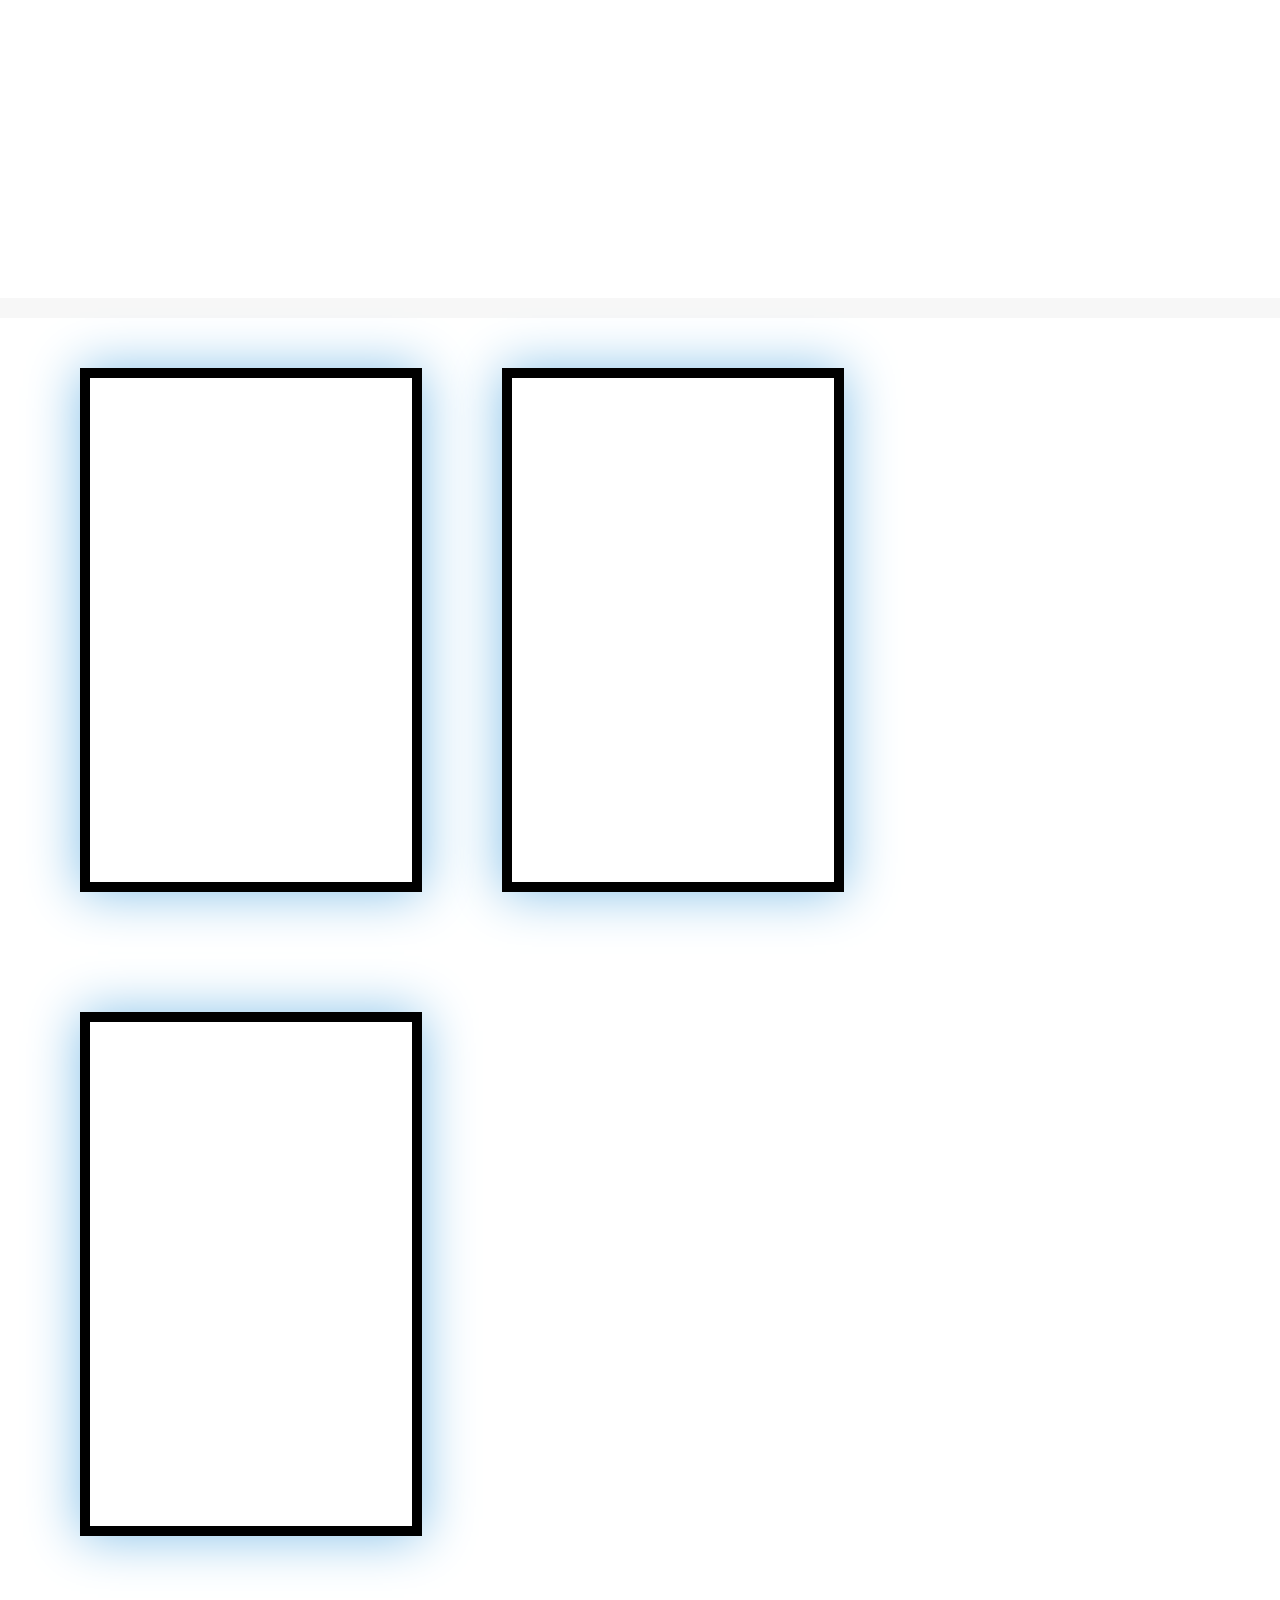
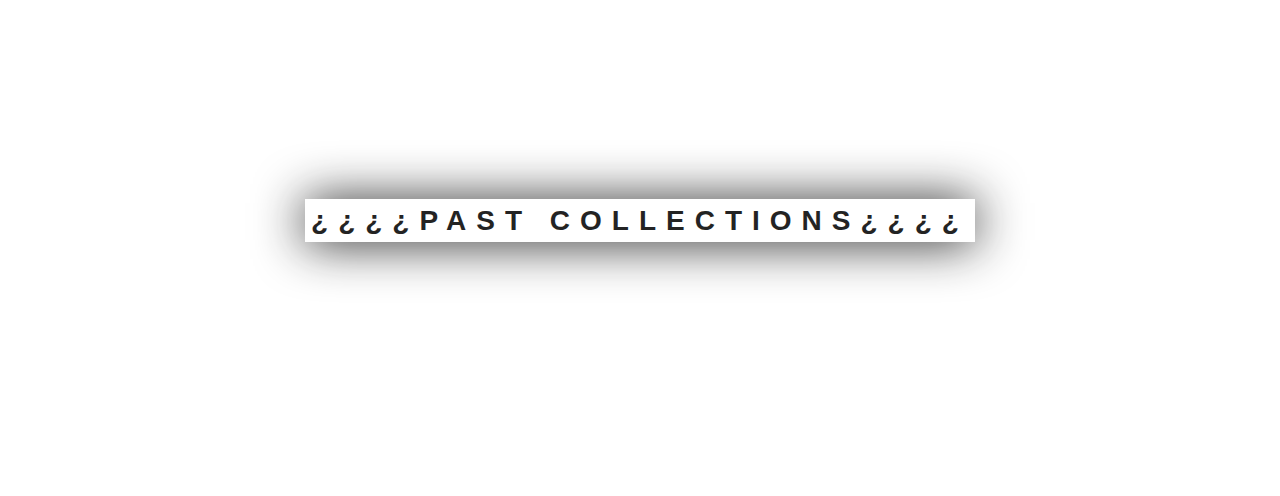
==== commit 0110bc33: "margin fix for mobile" ====
--- a/onthestreet.html
+++ b/onthestreet.html
@@ -44,6 +44,7 @@
   only screen and (min-device-pixel-ratio : 1.5) {
   .bgimg-2 {
     background-image: url('assets/IMG_9737-2x.jpg');
+    background-size: 100% auto;
   }
     }
   }
@@ -169,7 +170,7 @@
 	border-style:solid;
 	border-width:10px;
 	margin:60px;
-	margin-left:50px;
+	margin-left:20px;
 	border-color:#000;
 	box-shadow: 0px 1px 50px #85C1E9;
 	height: 504px;
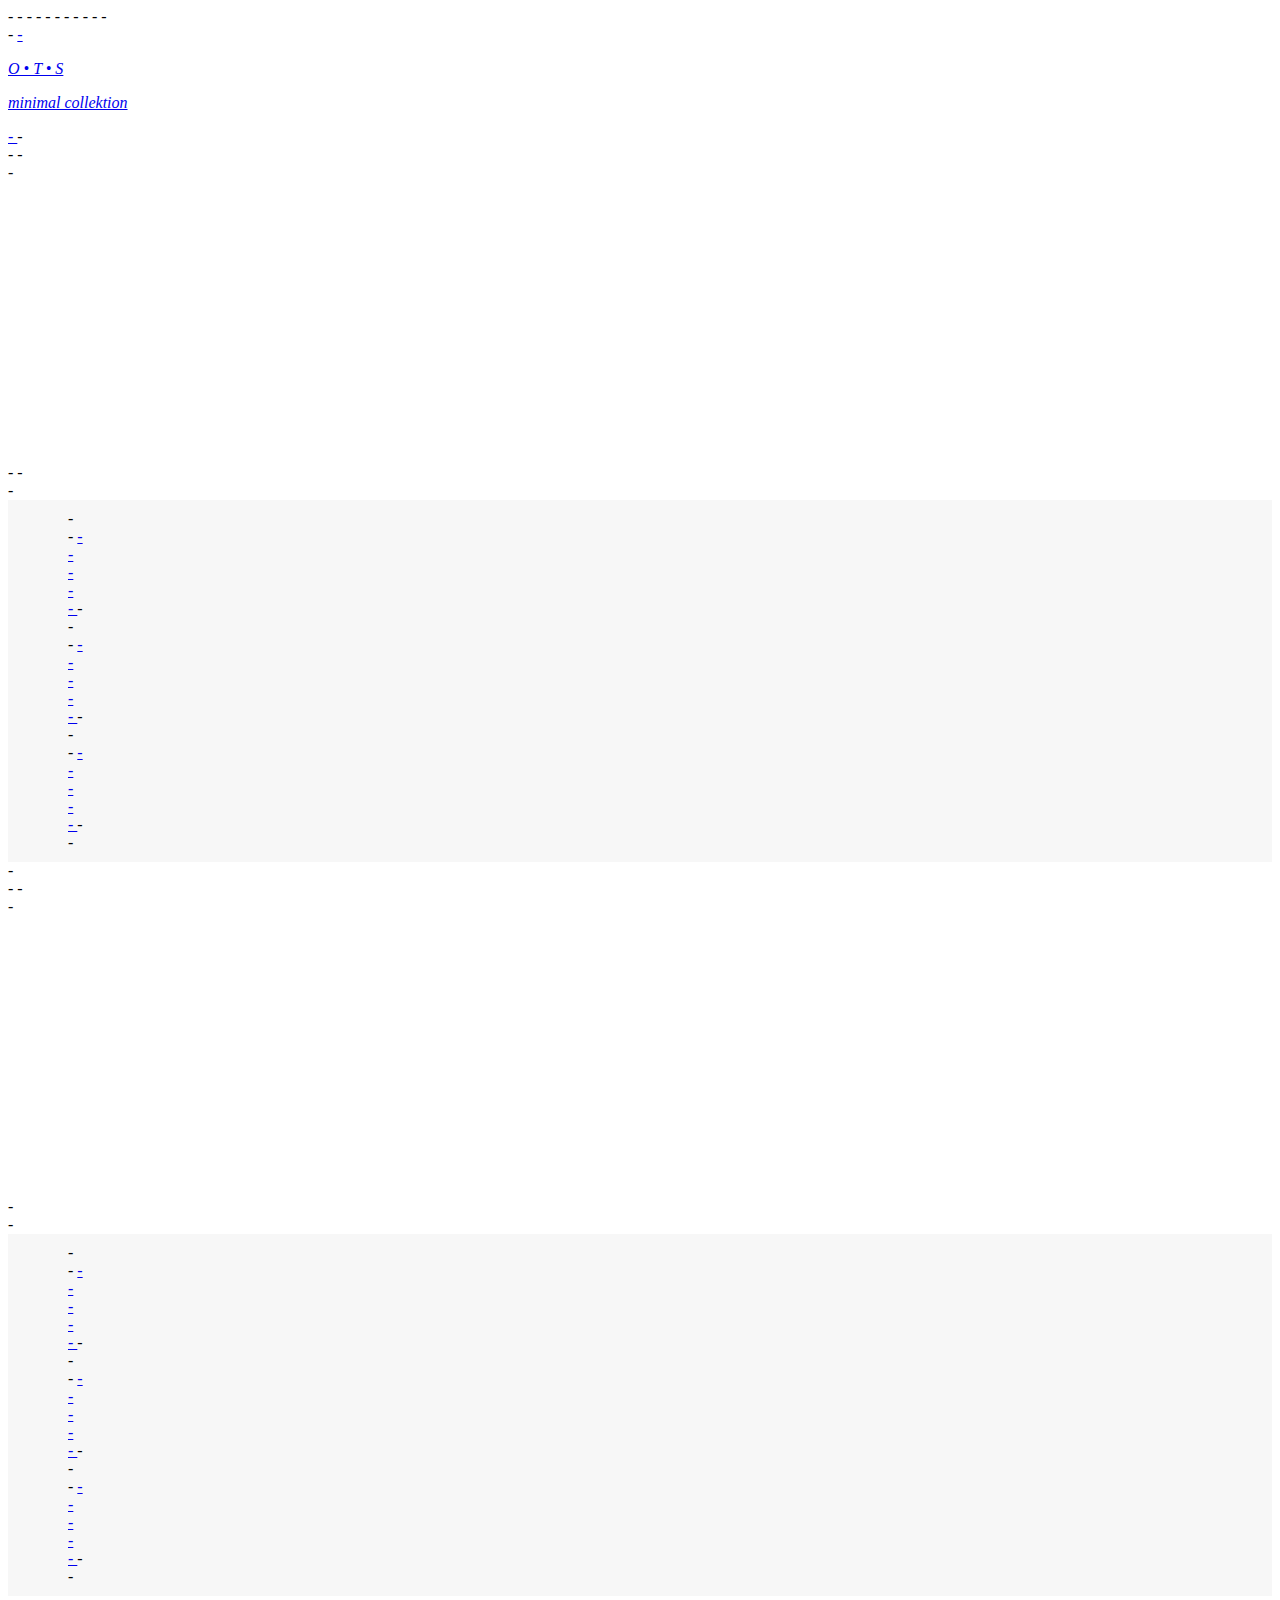
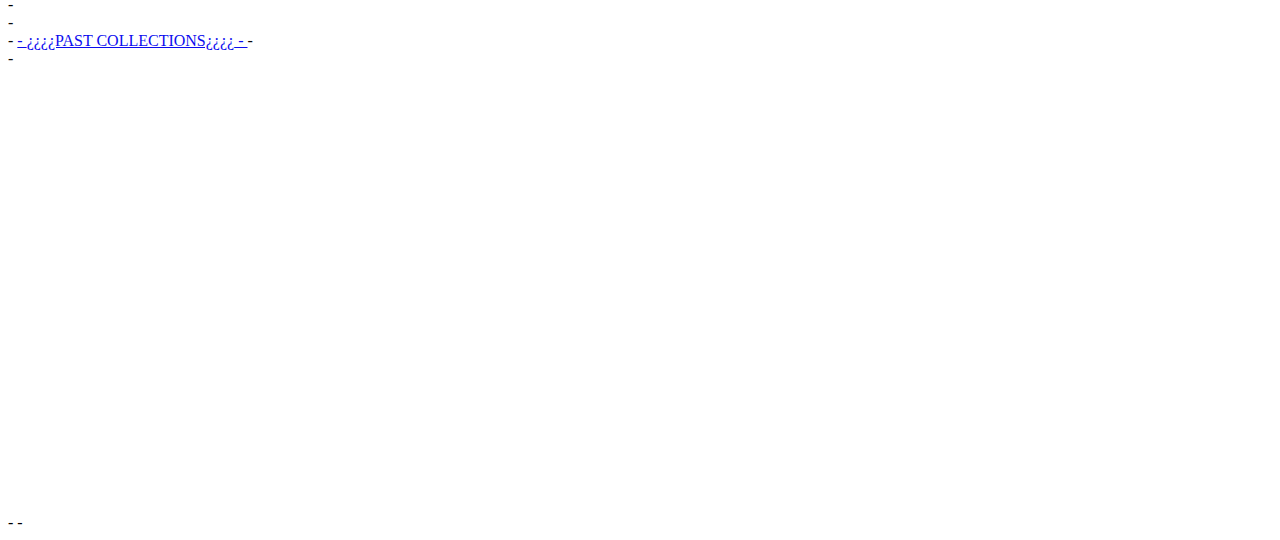
==== commit b0a5282b: "onthestreet" ====
--- a/onthestreet.html
+++ b/onthestreet.html
@@ -1,356 +1,359 @@
-<!DOCTYPE html>
-<html>
-<head>
-<meta name="viewport" content="height=device-height, width=device-width, initial-scale=1">
-<link rel="icon" type="image/vnd.microsoft.icon" href="assets/favicon.ico" />
-<title>ONTHESTREET</title>
-<style>
-body, html {
-  height: 100%;
-  margin: 0;
-  font: 400 15px/1.8 "Lato", sans-serif;
-  color: #000;
-  width: 100%
-}
-.bgimg-1, .bgimg-2, .bgimg-3, .bgimg-4 {
-  position: relative;
-  background-attachment: fixed;
-  background-position: center;
-  background-repeat: no-repeat;
-  background-size: cover;
-  clear: left;
-}
-.bgimg-1 {
-  background-image: url("assets/IMG_0058.jpg");
-  min-height: 300px;
-}
-.bgimg-2 {
-  background-image: url("assets/IMG_9737.jpg");
-  min-height: 600px;
-}
-.bgimg-3 {
-  background-image: url("assets/IMG_9390 - Copy2.jpg");
-  min-height: 400px;
-}
-.bgimg-4 {
-  background-image: url("assets/IMG-91762-3 copy.jpg");
-  min-height: 300px;
-}
-@media only screen and (max-device-width: 1024px) {
-    .bgimg-1, .bgimg-2, .bgimg-3, .bgimg-4 {
-        background-attachment: scroll;
-      }
-  only screen and (-webkit-min-device-pixel-ratio : 1.5),
-  only screen and (min-device-pixel-ratio : 1.5) {
-  .bgimg-2 {
-    background-image: url('assets/IMG_9737-2x.jpg');
-    background-size: 100% auto;
-  }
-    }
-  }
-a {
-  text-decoration: none;
-  color: inherit;
-}
- #nav
- {
-	background-image: url("assets/navbar3.jpg");
-	opacity: 1;
-	width:100%;
-	height:63px;
-	position:fixed;
-	float:left;
-	z-index: 3;
-	box-shadow: 0px 1px 70px #000;
-	 transition: all 0.3s;
-}
-#nav a{
-	font-family:Arial,Helvetica,sans-serif;
-	text-decoration:none;
-	color:#000;
-}
-#nav:hover {
-	background-image: url("assets/navbar3.jpg");
-	color:#85C1E9;
-	box-shadow: 0px 1px 70px #000;
-}
-.title {
-	color:#85C1E9;
-	text-shadow: -4px 0 #000,0 4px #000,9px 0 #f7f7f7,0 -2px #000;
-	font-family: Arial, "Helvetica Neue", Helvetica, sans-serif;
-	font-size:70px;
-	height: 100px;
-	width:300px;
-	margin-top:0px;
-	top: -10px;
-	left:50%;
-	margin-left: -150px;
-	font-weight:600;
-	float:left;
-	z-index: 99;
-	opacity: 1;
-	position: fixed;
-	transition: all 0.3s;
-}
-.title:hover {
-	font-size: 76px;
-	font-weight: 650;
-	color: #7A3E16;
-	text-shadow: -4px 0 #f7f7f7,0 4px #f7f7f7,9px 0 #000,0 -2px #f7f7f7;
-	cursor: no-drop;
-}
-.undertitle {
-	color:#000;
-	text-shadow: -2px 0 #f7f7f7,0 2px #f7f7f7,2px 0 #f7f7f7,0 -2px #f7f7f7;
-	font-family: Arial, "Helvetica Neue", Helvetica, sans-serif;
-	font-size:20px;
-	height: 20px;
-	width:300px;
-	margin-top:0px;
-	top: 70px;
-	left:57%;
-	margin-left: -150px;
-	font-weight:600;
-	float:left;
-	z-index: 98;
-	opacity: 1;
-	position: fixed;
-	transition: all 0.3s;
-}
-.undertitle:hover {
-	cursor:no-drop;
-	}
-.caption {
-  position: absolute;
-  left: 0;
-  top: 40%;
-  width: 100%;
-  text-align: center;
-  color: #000;
-}
-.caption span.border {
-  background-color: #F5F5F5;
-  color: #000;
-  padding: 6px;
-  font-size: 25px;
-  letter-spacing: 10px;
-  cursor: default;
-}
-#smalltitle {
-	background-color:transparent;
-	font-size:28px;
-	font-weight: 600;
-	opacity: 0.9;
-	color: #000;
-	box-shadow: 0px 1px 50px #000;
-	transition: all 0.3s;
-	}
-#smalltitle:hover {
-	background-color:#000;
-	font-size:31px;
-	font-weight:650;
-	opacity: 0.9;
-	color: #f2f2f2;
-	box-shadow: 0px 0px 0px #000;
-	cursor: pointer;
-	}
-h3 {
-  letter-spacing: 5px;
-  text-transform: uppercase;
-  font: 20px "Lato", sans-serif;
-  color: #000;
-}
-#imgtop img.hover {
-	box-shadow: 0px 1px 70px #f7f7f7;
-}
-.storeimg, .storeimg2, .storeimg3, .storeimg4, .storeimg5, .storeimg6 {
-	transition: all 0.5s;
-	padding:0px;
-	float: left;
-	border-style:solid;
-	border-width:10px;
-	margin:60px;
-	margin-left:20px;
-	border-color:#000;
-	box-shadow: 0px 1px 50px #85C1E9;
-	height: 504px;
-    width: 322px;
-    opacity: 1;
-    transition: .3s ease;
-    background-image: url(assets/IMG-9157-2.jpg);
-    background-position: center;
-    background-repeat: no-repeat;
-    background-size: cover;
-}
- .storeimg {
-    background-image: url(assets/IMG-9157-2.jpg);
-	}
- .storeimg:hover {
-	box-shadow: 0px 1px 70px #85C1E9;
-	opacity: 0.9;
-	}
-.storeimg2 {
-    background-image: url(assets/IMG-9157-2.jpg);
-	}
-.storeimg2:hover {
-	box-shadow: 0px 1px 70px #85C1E9;
-	opacity: 0.9;
-	}
-.storeimg3 {
-    background-image: url(assets/IMG-9157-2.jpg);
-	}
-.storeimg3:hover {
-	box-shadow: 0px 1px 70px #85C1E9;
-	opacity: 0.9;
-	}
-.storeimg4 {
-    background-image: url(assets/IMG-9157-2.jpg);
-	}
-.storeimg4:hover {
-	box-shadow: 0px 1px 70px #85C1E9;
-	opacity: 0.9;
-	}
-.storeimg5 {
-    background-image: url(assets/IMG-9157-2.jpg);
-	}
- .storeimg5:hover {
-	box-shadow: 0px 1px 70px #85C1E9;
-	opacity: 0.9;
-	}
- .storeimg6 {
-    background-image: url(assets/IMG-9157-2.jpg);
-	}
- .storeimg6:hover {
-	box-shadow: 0px 1px 70px #85C1E9;
-	opacity: 0.9;
-	}
-/* Container needed to position the overlay. Adjust the width as needed */
-.container {
-}
-/* The overlay effect (full height and width) - lays on top of the container and over the image */
-.overlay1 {
-  float: left;
-  height: 504px;
-  width: 322px;
-  opacity: 0;
-  transition: .3s ease;
-  background-image: url(assets/hawaiian.jpg);
-  background-position: center;
-  background-repeat: no-repeat;
-  background-size: cover;
-}
-
-/* When you mouse over the container, fade in the overlay icon*/
-.storeimg:hover .overlay1 {
-  opacity: 0.9;
-}
-.storeimg2:hover .overlay1 {
-  opacity: 0.9;
-}
-.storeimg3:hover .overlay1 {
-  opacity: 0.9;
-}
-.storeimg4:hover .overlay1 {
-  opacity: 0.9;
-}
-.storeimg5:hover .overlay1 {
-  opacity: 0.9;
-}
-.storeimg6:hover .overlay1 {
-  opacity: 0.9;
-}
-.subtitle {
-	color:#7CF681;
-	font-family:verdana;
-	font-size:15px;
-}
-
-#imgtop img.hover {
-	box-shadow: 0px 1px 70px #f7f7f7;
-}
-
-#cpp {
-	font-family:Courier New, Courier, monospace;
-	color: #f7f7f7;
-	font-size: 15px;
-	}
-</style>
-</head>
-<body>
-<!-- Navigation bar HTML -->
-<div id="nav">
-	<a href="sectiondiv.html">
-	<i><p class="title">O &bull; T &bull; S</p><p class="undertitle">minimal collektion</p></i>
-	</a>
-</div>
-<!-- 2nd image and caption -->
-<div class="bgimg-2" style="opacity:0.95;min-height: 300px;">
-</div>
-<!-- the gallery/artistio renderings -->
-<div style="position:static;">
-  <div style="padding: 10px 60px; z-index: 1; background-color: #f7f7f7;">
-	<div class="storeimg">
-	<a href="shirt1.html">
-	<div class="container">
-	<div class="overlay1" style="background-image:url(assets/smoker.jpg)">
-	</div>
-	</div>
-	</a>
-	</div>
-	<div class="storeimg2">
-	<a href="shirt2.html">
-	<div class="container">
-	<div class="overlay1" style="background-image:url(assets/cropword.jpg)">
-	</div>
-	</div>
-	</a>
-	</div>
-	<div class="storeimg3">
-	<a href="shirt3.html">
-	<div class="container">
-	<div class="overlay1" style="background-image:url(assets/otsbasictee.jpg)">
-	</div>
-	</div>
-    </a>
-	</div>
-  </div>
-</div>
-<!-- Third image/caption -->
-<div class="bgimg-2" style="opacity:0.95;min-height: 300px;">
-</div>
-<div style="position:relative;">
-<div style="padding: 10px 60px; z-index: 1; background-color: #f7f7f7;">
-	<div class="storeimg4">
-	<a href="shirt3.html">
-	<div class="container">
-	<div class="overlay1" style="background-image:url(assets/numberfour.jpg)">
-	</div>
-	</div>
-    </a>
-	</div>
-	<div class="storeimg5">
-	<a href="shirt3.html">
-	<div class="container">
-	<div class="overlay1" style="background-image:url(assets/hawaiian.jpg)">
-	</div>
-	</div>
-    </a>
-	</div>
-	<div class="storeimg6">
-	<a href="shirt3.html">
-	<div class="container">
-	<div class="overlay1" style="background-image:url(assets/ignorancetee.jpg)">
-	</div>
-	</div>
-    </a>
-	</div>
-</div>
-<div class="bgimg-2" style="opacity:0.95;min-height: 500px;">
-  <div class="caption">
-	<a href="sectiondiv.html">
-    <span class="border" id="smalltitle" >¿¿¿¿PAST COLLECTIONS¿¿¿¿</span>
-	</a>
-  </div>
-</div>
-</body>
-</html>
+-<!DOCTYPE html>
+-<html>
+-<head>
+-<meta name="viewport" content="height=device-height, width=device-width, initial-scale=1">
+-<link rel="icon" type="image/vnd.microsoft.icon" href="assets/favicon.ico" />
+-<title>ONTHESTREET</title>
+-<style>
+-body, html {
+-  height: 100%;
+-  margin: 0;
+-  font: 400 15px/1.8 "Lato", sans-serif;
+-  color: #000;
+-  width: 100%
+-}
+-.bgimg-1, .bgimg-2, .bgimg-3, .bgimg-4 {
+-  position: relative;
+-  background-attachment: fixed;
+-  background-position: center;
+-  background-repeat: no-repeat;
+-  background-size: cover;
+-  clear: left;
+-}
+-.bgimg-1 {
+-  background-image: url("assets/IMG_0058.jpg");
+-  min-height: 300px;
+-}
+-.bgimg-2 {
+-  background-image: url("assets/IMG_9737.jpg");
+-  min-height: 600px;
+-}
+-.bgimg-3 {
+-  background-image: url("assets/IMG_9390 - Copy2.jpg");
+-  min-height: 400px;
+-}
+-.bgimg-4 {
+-  background-image: url("assets/IMG-91762-3 copy.jpg");
+-  min-height: 300px;
+-}
+-@media only screen and (max-device-width: 1024px) {
+-    .bgimg-1, .bgimg-2, .bgimg-3, .bgimg-4 {
+-        background-attachment: scroll;
+-      }
+-  only screen and (-webkit-min-device-pixel-ratio : 1.5),
+-  only screen and (min-device-pixel-ratio : 1.5) {
+-  .bgimg-2 {
+-    background-image: url('assets/IMG_9737-2x.jpg');
+-    background-size: 100% auto;
+-  }
+-    }
+-    .storeimg, .storeimg2, .storeimg3, .storeimg4, .storeimg5, .storeimg6 {
+-      margin-left: 10px;
+-    }
+-  }
+-a {
+-  text-decoration: none;
+-  color: inherit;
+-}
+- #nav
+- {
+-	background-image: url("assets/navbar3.jpg");
+-	opacity: 1;
+-	width:100%;
+-	height:63px;
+-	position:fixed;
+-	float:left;
+-	z-index: 3;
+-	box-shadow: 0px 1px 70px #000;
+-	 transition: all 0.3s;
+-}
+-#nav a{
+-	font-family:Arial,Helvetica,sans-serif;
+-	text-decoration:none;
+-	color:#000;
+-}
+-#nav:hover {
+-	background-image: url("assets/navbar3.jpg");
+-	color:#85C1E9;
+-	box-shadow: 0px 1px 70px #000;
+-}
+-.title {
+-	color:#85C1E9;
+-	text-shadow: -4px 0 #000,0 4px #000,9px 0 #f7f7f7,0 -2px #000;
+-	font-family: Arial, "Helvetica Neue", Helvetica, sans-serif;
+-	font-size:70px;
+-	height: 100px;
+-	width:300px;
+-	margin-top:0px;
+-	top: -10px;
+-	left:50%;
+-	margin-left: -150px;
+-	font-weight:600;
+-	float:left;
+-	z-index: 99;
+-	opacity: 1;
+-	position: fixed;
+-	transition: all 0.3s;
+-}
+-.title:hover {
+-	font-size: 76px;
+-	font-weight: 650;
+-	color: #7A3E16;
+-	text-shadow: -4px 0 #f7f7f7,0 4px #f7f7f7,9px 0 #000,0 -2px #f7f7f7;
+-	cursor: no-drop;
+-}
+-.undertitle {
+-	color:#000;
+-	text-shadow: -2px 0 #f7f7f7,0 2px #f7f7f7,2px 0 #f7f7f7,0 -2px #f7f7f7;
+-	font-family: Arial, "Helvetica Neue", Helvetica, sans-serif;
+-	font-size:20px;
+-	height: 20px;
+-	width:300px;
+-	margin-top:0px;
+-	top: 70px;
+-	left:57%;
+-	margin-left: -150px;
+-	font-weight:600;
+-	float:left;
+-	z-index: 98;
+-	opacity: 1;
+-	position: fixed;
+-	transition: all 0.3s;
+-}
+-.undertitle:hover {
+-	cursor:no-drop;
+-	}
+-.caption {
+-  position: absolute;
+-  left: 0;
+-  top: 40%;
+-  width: 100%;
+-  text-align: center;
+-  color: #000;
+-}
+-.caption span.border {
+-  background-color: #F5F5F5;
+-  color: #000;
+-  padding: 6px;
+-  font-size: 25px;
+-  letter-spacing: 10px;
+-  cursor: default;
+-}
+-#smalltitle {
+-	background-color:transparent;
+-	font-size:28px;
+-	font-weight: 600;
+-	opacity: 0.9;
+-	color: #000;
+-	box-shadow: 0px 1px 50px #000;
+-	transition: all 0.3s;
+-	}
+-#smalltitle:hover {
+-	background-color:#000;
+-	font-size:31px;
+-	font-weight:650;
+-	opacity: 0.9;
+-	color: #f2f2f2;
+-	box-shadow: 0px 0px 0px #000;
+-	cursor: pointer;
+-	}
+-h3 {
+-  letter-spacing: 5px;
+-  text-transform: uppercase;
+-  font: 20px "Lato", sans-serif;
+-  color: #000;
+-}
+-#imgtop img.hover {
+-	box-shadow: 0px 1px 70px #f7f7f7;
+-}
+-.storeimg, .storeimg2, .storeimg3, .storeimg4, .storeimg5, .storeimg6 {
+-	transition: all 0.5s;
+-	padding:0px;
+-	float: left;
+-	border-style:solid;
+-	border-width:10px;
+-	margin:10px;
+-	margin-left:20px;
+-	border-color:#000;
+-	box-shadow: 0px 1px 50px #85C1E9;
+-	height: 504px;
+-    width: 322px;
+-    opacity: 1;
+-    transition: .3s ease;
+-    background-image: url(assets/IMG-9157-2.jpg);
+-    background-position: center;
+-    background-repeat: no-repeat;
+-    background-size: cover;
+-}
+- .storeimg {
+-    background-image: url(assets/IMG-9157-2.jpg);
+-	}
+- .storeimg:hover {
+-	box-shadow: 0px 1px 70px #85C1E9;
+-	opacity: 0.9;
+-	}
+-.storeimg2 {
+-    background-image: url(assets/IMG-9157-2.jpg);
+-	}
+-.storeimg2:hover {
+-	box-shadow: 0px 1px 70px #85C1E9;
+-	opacity: 0.9;
+-	}
+-.storeimg3 {
+-    background-image: url(assets/IMG-9157-2.jpg);
+-	}
+-.storeimg3:hover {
+-	box-shadow: 0px 1px 70px #85C1E9;
+-	opacity: 0.9;
+-	}
+-.storeimg4 {
+-    background-image: url(assets/IMG-9157-2.jpg);
+-	}
+-.storeimg4:hover {
+-	box-shadow: 0px 1px 70px #85C1E9;
+-	opacity: 0.9;
+-	}
+-.storeimg5 {
+-    background-image: url(assets/IMG-9157-2.jpg);
+-	}
+- .storeimg5:hover {
+-	box-shadow: 0px 1px 70px #85C1E9;
+-	opacity: 0.9;
+-	}
+- .storeimg6 {
+-    background-image: url(assets/IMG-9157-2.jpg);
+-	}
+- .storeimg6:hover {
+-	box-shadow: 0px 1px 70px #85C1E9;
+-	opacity: 0.9;
+-	}
+-/* Container needed to position the overlay. Adjust the width as needed */
+-.container {
+-}
+-/* The overlay effect (full height and width) - lays on top of the container and over the image */
+-.overlay1 {
+-  float: left;
+-  height: 504px;
+-  width: 322px;
+-  opacity: 0;
+-  transition: .3s ease;
+-  background-image: url(assets/hawaiian.jpg);
+-  background-position: center;
+-  background-repeat: no-repeat;
+-  background-size: cover;
+-}
+-
+-/* When you mouse over the container, fade in the overlay icon*/
+-.storeimg:hover .overlay1 {
+-  opacity: 0.9;
+-}
+-.storeimg2:hover .overlay1 {
+-  opacity: 0.9;
+-}
+-.storeimg3:hover .overlay1 {
+-  opacity: 0.9;
+-}
+-.storeimg4:hover .overlay1 {
+-  opacity: 0.9;
+-}
+-.storeimg5:hover .overlay1 {
+-  opacity: 0.9;
+-}
+-.storeimg6:hover .overlay1 {
+-  opacity: 0.9;
+-}
+-.subtitle {
+-	color:#7CF681;
+-	font-family:verdana;
+-	font-size:15px;
+-}
+-
+-#imgtop img.hover {
+-	box-shadow: 0px 1px 70px #f7f7f7;
+-}
+-
+-#cpp {
+-	font-family:Courier New, Courier, monospace;
+-	color: #f7f7f7;
+-	font-size: 15px;
+-	}
+-</style>
+-</head>
+-<body>
+-<!-- Navigation bar HTML -->
+-<div id="nav">
+-	<a href="sectiondiv.html">
+-	<i><p class="title">O &bull; T &bull; S</p><p class="undertitle">minimal collektion</p></i>
+-	</a>
+-</div>
+-<!-- 2nd image and caption -->
+-<div class="bgimg-2" style="opacity:0.95;min-height: 300px;">
+-</div>
+-<!-- the gallery/artistio renderings -->
+-<div style="position:static;">
+-  <div style="padding: 10px 60px; z-index: 1; background-color: #f7f7f7;">
+-	<div class="storeimg">
+-	<a href="shirt1.html">
+-	<div class="container">
+-	<div class="overlay1" style="background-image:url(assets/smoker.jpg)">
+-	</div>
+-	</div>
+-	</a>
+-	</div>
+-	<div class="storeimg2">
+-	<a href="shirt2.html">
+-	<div class="container">
+-	<div class="overlay1" style="background-image:url(assets/cropword.jpg)">
+-	</div>
+-	</div>
+-	</a>
+-	</div>
+-	<div class="storeimg3">
+-	<a href="shirt3.html">
+-	<div class="container">
+-	<div class="overlay1" style="background-image:url(assets/otsbasictee.jpg)">
+-	</div>
+-	</div>
+-    </a>
+-	</div>
+-  </div>
+-</div>
+-<!-- Third image/caption -->
+-<div class="bgimg-2" style="opacity:0.95;min-height: 300px;">
+-</div>
+-<div style="position:relative;">
+-<div style="padding: 10px 60px; z-index: 1; background-color: #f7f7f7;">
+-	<div class="storeimg4">
+-	<a href="shirt3.html">
+-	<div class="container">
+-	<div class="overlay1" style="background-image:url(assets/numberfour.jpg)">
+-	</div>
+-	</div>
+-    </a>
+-	</div>
+-	<div class="storeimg5">
+-	<a href="shirt3.html">
+-	<div class="container">
+-	<div class="overlay1" style="background-image:url(assets/hawaiian.jpg)">
+-	</div>
+-	</div>
+-    </a>
+-	</div>
+-	<div class="storeimg6">
+-	<a href="shirt3.html">
+-	<div class="container">
+-	<div class="overlay1" style="background-image:url(assets/ignorancetee.jpg)">
+-	</div>
+-	</div>
+-    </a>
+-	</div>
+-</div>
+-<div class="bgimg-2" style="opacity:0.95;min-height: 500px;">
+-  <div class="caption">
+-	<a href="sectiondiv.html">
+-    <span class="border" id="smalltitle" >¿¿¿¿PAST COLLECTIONS¿¿¿¿</span>
+-	</a>
+-  </div>
+-</div>
+-</body>
+-</html>
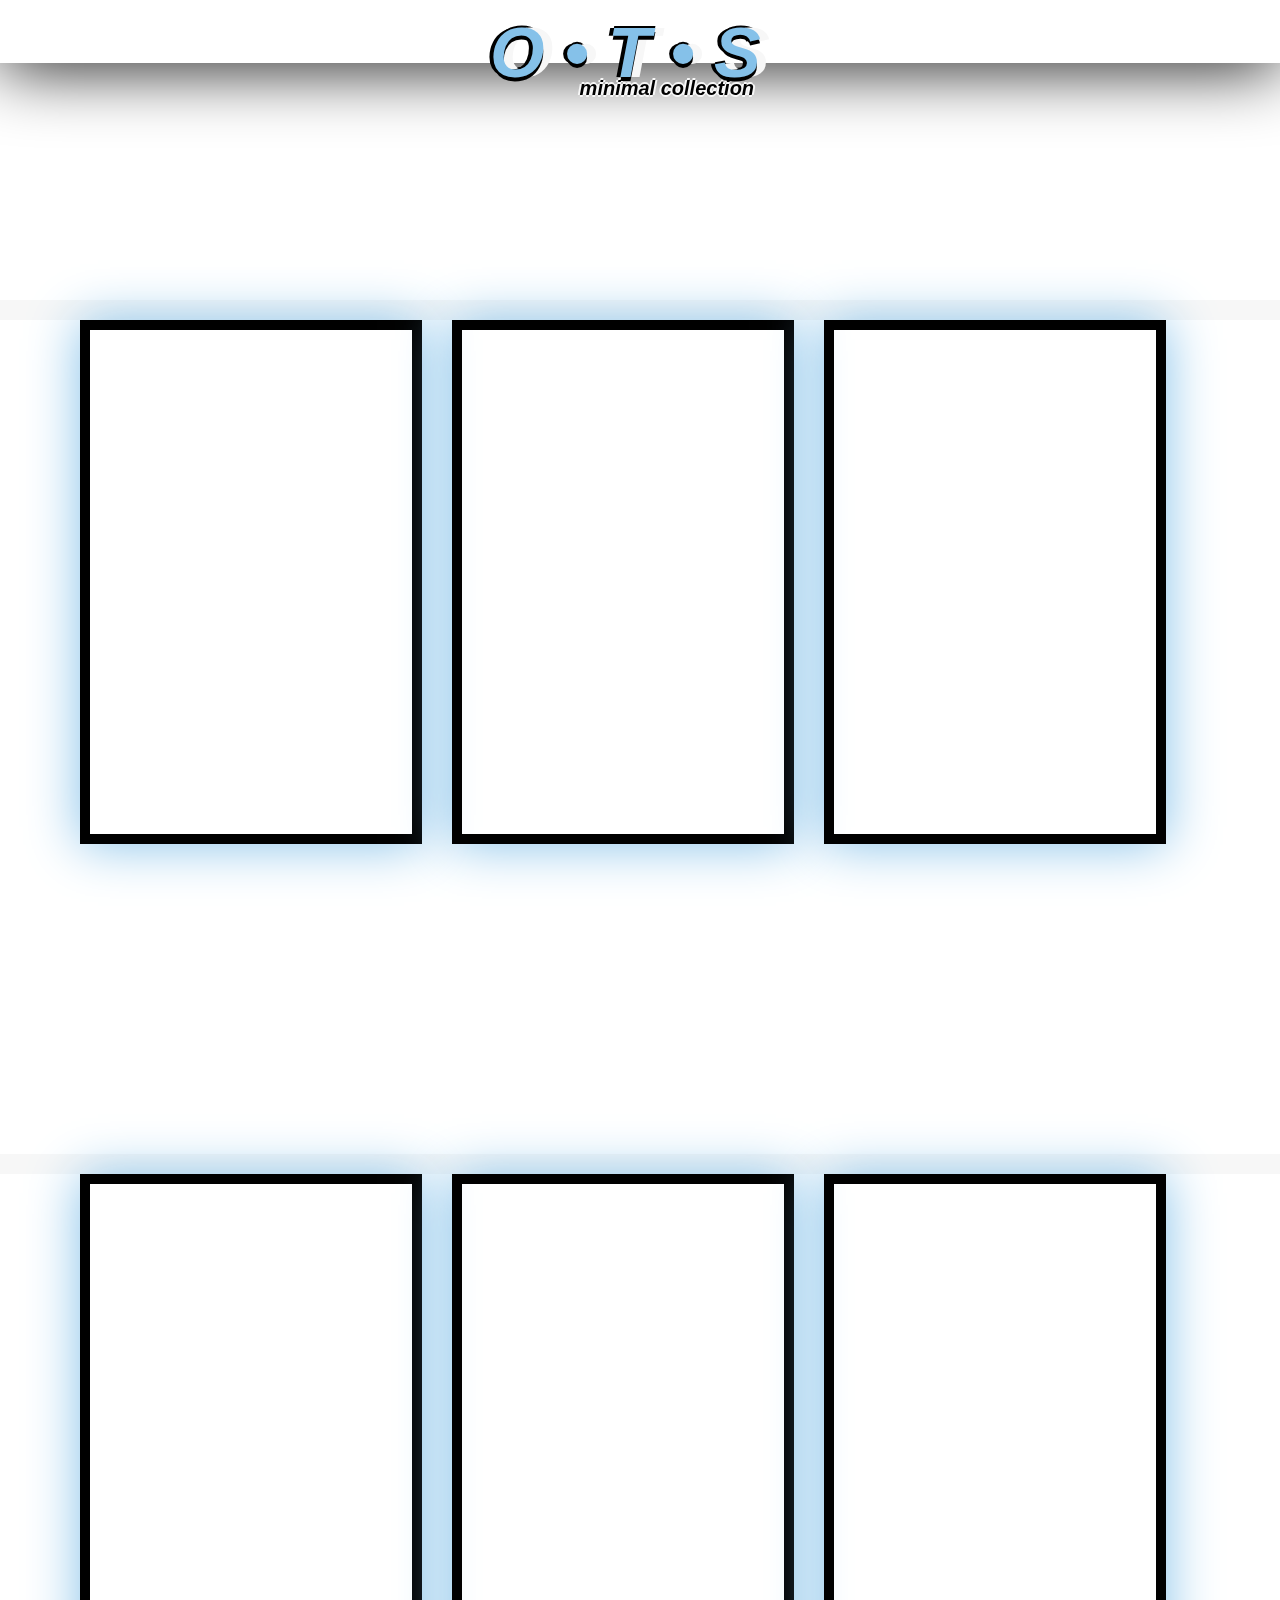
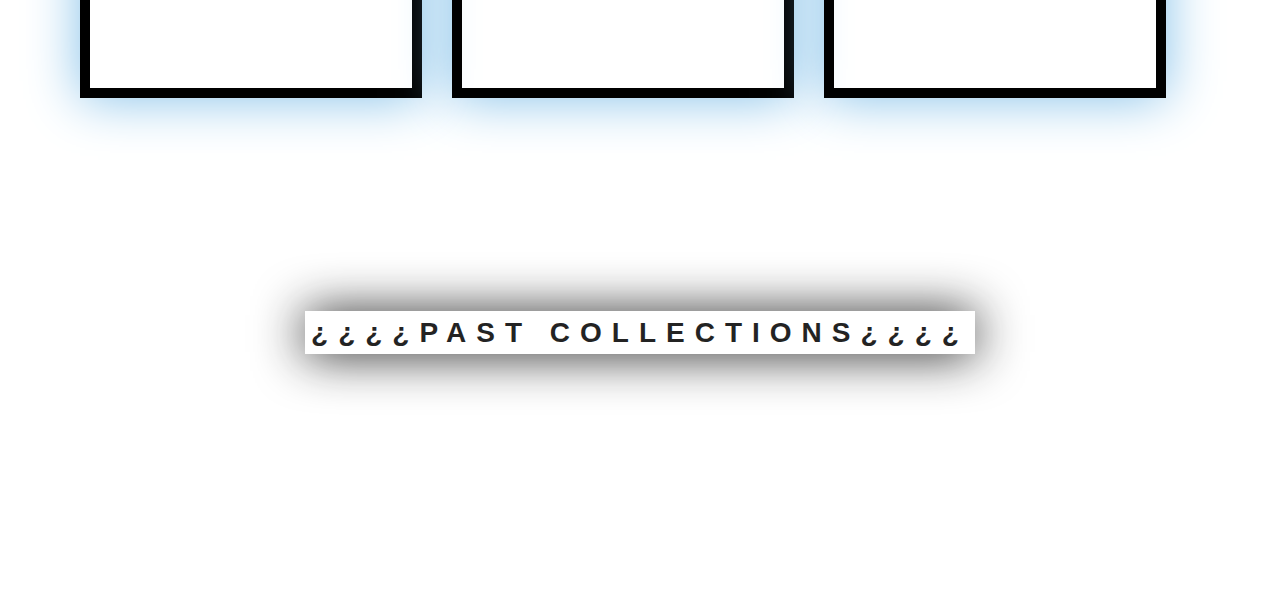
==== commit d9ab78c6: "fixed dashes and 'collektion'" ====
--- a/onthestreet.html
+++ b/onthestreet.html
@@ -1,359 +1,359 @@
--<!DOCTYPE html>
--<html>
--<head>
--<meta name="viewport" content="height=device-height, width=device-width, initial-scale=1">
--<link rel="icon" type="image/vnd.microsoft.icon" href="assets/favicon.ico" />
--<title>ONTHESTREET</title>
--<style>
--body, html {
--  height: 100%;
--  margin: 0;
--  font: 400 15px/1.8 "Lato", sans-serif;
--  color: #000;
--  width: 100%
--}
--.bgimg-1, .bgimg-2, .bgimg-3, .bgimg-4 {
--  position: relative;
--  background-attachment: fixed;
--  background-position: center;
--  background-repeat: no-repeat;
--  background-size: cover;
--  clear: left;
--}
--.bgimg-1 {
--  background-image: url("assets/IMG_0058.jpg");
--  min-height: 300px;
--}
--.bgimg-2 {
--  background-image: url("assets/IMG_9737.jpg");
--  min-height: 600px;
--}
--.bgimg-3 {
--  background-image: url("assets/IMG_9390 - Copy2.jpg");
--  min-height: 400px;
--}
--.bgimg-4 {
--  background-image: url("assets/IMG-91762-3 copy.jpg");
--  min-height: 300px;
--}
--@media only screen and (max-device-width: 1024px) {
--    .bgimg-1, .bgimg-2, .bgimg-3, .bgimg-4 {
--        background-attachment: scroll;
--      }
--  only screen and (-webkit-min-device-pixel-ratio : 1.5),
--  only screen and (min-device-pixel-ratio : 1.5) {
--  .bgimg-2 {
--    background-image: url('assets/IMG_9737-2x.jpg');
--    background-size: 100% auto;
--  }
--    }
--    .storeimg, .storeimg2, .storeimg3, .storeimg4, .storeimg5, .storeimg6 {
--      margin-left: 10px;
--    }
--  }
--a {
--  text-decoration: none;
--  color: inherit;
--}
-- #nav
-- {
--	background-image: url("assets/navbar3.jpg");
--	opacity: 1;
--	width:100%;
--	height:63px;
--	position:fixed;
--	float:left;
--	z-index: 3;
--	box-shadow: 0px 1px 70px #000;
--	 transition: all 0.3s;
--}
--#nav a{
--	font-family:Arial,Helvetica,sans-serif;
--	text-decoration:none;
--	color:#000;
--}
--#nav:hover {
--	background-image: url("assets/navbar3.jpg");
--	color:#85C1E9;
--	box-shadow: 0px 1px 70px #000;
--}
--.title {
--	color:#85C1E9;
--	text-shadow: -4px 0 #000,0 4px #000,9px 0 #f7f7f7,0 -2px #000;
--	font-family: Arial, "Helvetica Neue", Helvetica, sans-serif;
--	font-size:70px;
--	height: 100px;
--	width:300px;
--	margin-top:0px;
--	top: -10px;
--	left:50%;
--	margin-left: -150px;
--	font-weight:600;
--	float:left;
--	z-index: 99;
--	opacity: 1;
--	position: fixed;
--	transition: all 0.3s;
--}
--.title:hover {
--	font-size: 76px;
--	font-weight: 650;
--	color: #7A3E16;
--	text-shadow: -4px 0 #f7f7f7,0 4px #f7f7f7,9px 0 #000,0 -2px #f7f7f7;
--	cursor: no-drop;
--}
--.undertitle {
--	color:#000;
--	text-shadow: -2px 0 #f7f7f7,0 2px #f7f7f7,2px 0 #f7f7f7,0 -2px #f7f7f7;
--	font-family: Arial, "Helvetica Neue", Helvetica, sans-serif;
--	font-size:20px;
--	height: 20px;
--	width:300px;
--	margin-top:0px;
--	top: 70px;
--	left:57%;
--	margin-left: -150px;
--	font-weight:600;
--	float:left;
--	z-index: 98;
--	opacity: 1;
--	position: fixed;
--	transition: all 0.3s;
--}
--.undertitle:hover {
--	cursor:no-drop;
--	}
--.caption {
--  position: absolute;
--  left: 0;
--  top: 40%;
--  width: 100%;
--  text-align: center;
--  color: #000;
--}
--.caption span.border {
--  background-color: #F5F5F5;
--  color: #000;
--  padding: 6px;
--  font-size: 25px;
--  letter-spacing: 10px;
--  cursor: default;
--}
--#smalltitle {
--	background-color:transparent;
--	font-size:28px;
--	font-weight: 600;
--	opacity: 0.9;
--	color: #000;
--	box-shadow: 0px 1px 50px #000;
--	transition: all 0.3s;
--	}
--#smalltitle:hover {
--	background-color:#000;
--	font-size:31px;
--	font-weight:650;
--	opacity: 0.9;
--	color: #f2f2f2;
--	box-shadow: 0px 0px 0px #000;
--	cursor: pointer;
--	}
--h3 {
--  letter-spacing: 5px;
--  text-transform: uppercase;
--  font: 20px "Lato", sans-serif;
--  color: #000;
--}
--#imgtop img.hover {
--	box-shadow: 0px 1px 70px #f7f7f7;
--}
--.storeimg, .storeimg2, .storeimg3, .storeimg4, .storeimg5, .storeimg6 {
--	transition: all 0.5s;
--	padding:0px;
--	float: left;
--	border-style:solid;
--	border-width:10px;
--	margin:10px;
--	margin-left:20px;
--	border-color:#000;
--	box-shadow: 0px 1px 50px #85C1E9;
--	height: 504px;
--    width: 322px;
--    opacity: 1;
--    transition: .3s ease;
--    background-image: url(assets/IMG-9157-2.jpg);
--    background-position: center;
--    background-repeat: no-repeat;
--    background-size: cover;
--}
-- .storeimg {
--    background-image: url(assets/IMG-9157-2.jpg);
--	}
-- .storeimg:hover {
--	box-shadow: 0px 1px 70px #85C1E9;
--	opacity: 0.9;
--	}
--.storeimg2 {
--    background-image: url(assets/IMG-9157-2.jpg);
--	}
--.storeimg2:hover {
--	box-shadow: 0px 1px 70px #85C1E9;
--	opacity: 0.9;
--	}
--.storeimg3 {
--    background-image: url(assets/IMG-9157-2.jpg);
--	}
--.storeimg3:hover {
--	box-shadow: 0px 1px 70px #85C1E9;
--	opacity: 0.9;
--	}
--.storeimg4 {
--    background-image: url(assets/IMG-9157-2.jpg);
--	}
--.storeimg4:hover {
--	box-shadow: 0px 1px 70px #85C1E9;
--	opacity: 0.9;
--	}
--.storeimg5 {
--    background-image: url(assets/IMG-9157-2.jpg);
--	}
-- .storeimg5:hover {
--	box-shadow: 0px 1px 70px #85C1E9;
--	opacity: 0.9;
--	}
-- .storeimg6 {
--    background-image: url(assets/IMG-9157-2.jpg);
--	}
-- .storeimg6:hover {
--	box-shadow: 0px 1px 70px #85C1E9;
--	opacity: 0.9;
--	}
--/* Container needed to position the overlay. Adjust the width as needed */
--.container {
--}
--/* The overlay effect (full height and width) - lays on top of the container and over the image */
--.overlay1 {
--  float: left;
--  height: 504px;
--  width: 322px;
--  opacity: 0;
--  transition: .3s ease;
--  background-image: url(assets/hawaiian.jpg);
--  background-position: center;
--  background-repeat: no-repeat;
--  background-size: cover;
--}
--
--/* When you mouse over the container, fade in the overlay icon*/
--.storeimg:hover .overlay1 {
--  opacity: 0.9;
--}
--.storeimg2:hover .overlay1 {
--  opacity: 0.9;
--}
--.storeimg3:hover .overlay1 {
--  opacity: 0.9;
--}
--.storeimg4:hover .overlay1 {
--  opacity: 0.9;
--}
--.storeimg5:hover .overlay1 {
--  opacity: 0.9;
--}
--.storeimg6:hover .overlay1 {
--  opacity: 0.9;
--}
--.subtitle {
--	color:#7CF681;
--	font-family:verdana;
--	font-size:15px;
--}
--
--#imgtop img.hover {
--	box-shadow: 0px 1px 70px #f7f7f7;
--}
--
--#cpp {
--	font-family:Courier New, Courier, monospace;
--	color: #f7f7f7;
--	font-size: 15px;
--	}
--</style>
--</head>
--<body>
--<!-- Navigation bar HTML -->
--<div id="nav">
--	<a href="sectiondiv.html">
--	<i><p class="title">O &bull; T &bull; S</p><p class="undertitle">minimal collektion</p></i>
--	</a>
--</div>
--<!-- 2nd image and caption -->
--<div class="bgimg-2" style="opacity:0.95;min-height: 300px;">
--</div>
--<!-- the gallery/artistio renderings -->
--<div style="position:static;">
--  <div style="padding: 10px 60px; z-index: 1; background-color: #f7f7f7;">
--	<div class="storeimg">
--	<a href="shirt1.html">
--	<div class="container">
--	<div class="overlay1" style="background-image:url(assets/smoker.jpg)">
--	</div>
--	</div>
--	</a>
--	</div>
--	<div class="storeimg2">
--	<a href="shirt2.html">
--	<div class="container">
--	<div class="overlay1" style="background-image:url(assets/cropword.jpg)">
--	</div>
--	</div>
--	</a>
--	</div>
--	<div class="storeimg3">
--	<a href="shirt3.html">
--	<div class="container">
--	<div class="overlay1" style="background-image:url(assets/otsbasictee.jpg)">
--	</div>
--	</div>
--    </a>
--	</div>
--  </div>
--</div>
--<!-- Third image/caption -->
--<div class="bgimg-2" style="opacity:0.95;min-height: 300px;">
--</div>
--<div style="position:relative;">
--<div style="padding: 10px 60px; z-index: 1; background-color: #f7f7f7;">
--	<div class="storeimg4">
--	<a href="shirt3.html">
--	<div class="container">
--	<div class="overlay1" style="background-image:url(assets/numberfour.jpg)">
--	</div>
--	</div>
--    </a>
--	</div>
--	<div class="storeimg5">
--	<a href="shirt3.html">
--	<div class="container">
--	<div class="overlay1" style="background-image:url(assets/hawaiian.jpg)">
--	</div>
--	</div>
--    </a>
--	</div>
--	<div class="storeimg6">
--	<a href="shirt3.html">
--	<div class="container">
--	<div class="overlay1" style="background-image:url(assets/ignorancetee.jpg)">
--	</div>
--	</div>
--    </a>
--	</div>
--</div>
--<div class="bgimg-2" style="opacity:0.95;min-height: 500px;">
--  <div class="caption">
--	<a href="sectiondiv.html">
--    <span class="border" id="smalltitle" >¿¿¿¿PAST COLLECTIONS¿¿¿¿</span>
--	</a>
--  </div>
--</div>
--</body>
--</html>
+<!DOCTYPE html>
+<html>
+<head>
+<meta name="viewport" content="height=device-height, width=device-width, initial-scale=1">
+<link rel="icon" type="image/vnd.microsoft.icon" href="assets/favicon.ico" />
+<title>ONTHESTREET</title>
+ <style>
+body, html {
+  height: 100%;
+  margin: 0;
+  font: 400 15px/1.8 "Lato", sans-serif;
+  color: #000;
+  width: 100%
+}
+.bgimg-1, .bgimg-2, .bgimg-3, .bgimg-4 {
+  position: relative;
+  background-attachment: fixed;
+  background-position: center;
+  background-repeat: no-repeat;
+  background-size: cover;
+  clear: left;
+}
+.bgimg-1 {
+  background-image: url("assets/IMG_0058.jpg");
+  min-height: 300px;
+}
+.bgimg-2 {
+  background-image: url("assets/IMG_9737.jpg");
+  min-height: 600px;
+}
+.bgimg-3 {
+  background-image: url("assets/IMG_9390 - Copy2.jpg");
+  min-height: 400px;
+}
+.bgimg-4 {
+  background-image: url("assets/IMG-91762-3 copy.jpg");
+  min-height: 300px;
+}
+@media only screen and (max-device-width: 1024px) {
+    .bgimg-1, .bgimg-2, .bgimg-3, .bgimg-4 {
+        background-attachment: scroll;
+      }
+  only screen and (-webkit-min-device-pixel-ratio : 1.5),
+  only screen and (min-device-pixel-ratio : 1.5) {
+  .bgimg-2 {
+    background-image: url('assets/IMG_9737-2x.jpg');
+    background-size: 100% auto;
+  }
+    }
+    .storeimg, .storeimg2, .storeimg3, .storeimg4, .storeimg5, .storeimg6 {
+      margin-left: 10px;
+    }
+  }
+a {
+  text-decoration: none;
+  color: inherit;
+}
+ #nav
+ {
+	background-image: url("assets/navbar3.jpg");
+	opacity: 1;
+	width:100%;
+	height:63px;
+	position:fixed;
+	float:left;
+	z-index: 3;
+	box-shadow: 0px 1px 70px #000;
+	 transition: all 0.3s;
+}
+#nav a{
+	font-family:Arial,Helvetica,sans-serif;
+	text-decoration:none;
+	color:#000;
+}
+#nav:hover {
+	background-image: url("assets/navbar3.jpg");
+	color:#85C1E9;
+	box-shadow: 0px 1px 70px #000;
+}
+.title {
+	color:#85C1E9;
+	text-shadow: -4px 0 #000,0 4px #000,9px 0 #f7f7f7,0 -2px #000;
+	font-family: Arial, "Helvetica Neue", Helvetica, sans-serif;
+	font-size:70px;
+	height: 100px;
+	width:300px;
+	margin-top:0px;
+	top: -10px;
+ 	left:50%;
+	margin-left: -150px;
+	font-weight:600;
+	float:left;
+	z-index: 99;
+	opacity: 1;
+	position: fixed;
+	transition: all 0.3s;
+}
+.title:hover {
+	font-size: 76px;
+	font-weight: 650;
+	color: #7A3E16;
+	text-shadow: -4px 0 #f7f7f7,0 4px #f7f7f7,9px 0 #000,0 -2px #f7f7f7;
+	cursor: no-drop;
+}
+.undertitle {
+	color:#000;
+	text-shadow: -2px 0 #f7f7f7,0 2px #f7f7f7,2px 0 #f7f7f7,0 -2px #f7f7f7;
+	font-family: Arial, "Helvetica Neue", Helvetica, sans-serif;
+	font-size:20px;
+	height: 20px;
+	width:300px;
+	margin-top:0px;
+	top: 70px;
+	left:57%;
+	margin-left: -150px;
+	font-weight:600;
+	float:left;
+	z-index: 98;
+	opacity: 1;
+	position: fixed;
+	transition: all 0.3s;
+}
+.undertitle:hover {
+	cursor:no-drop;
+	}
+.caption {
+  position: absolute;
+  left: 0;
+  top: 40%;
+  width: 100%;
+  text-align: center;
+  color: #000;
+}
+.caption span.border {
+  background-color: #F5F5F5;
+  color: #000;
+  padding: 6px;
+  font-size: 25px;
+  letter-spacing: 10px;
+  cursor: default;
+}
+#smalltitle {
+	background-color:transparent;
+	font-size:28px;
+	font-weight: 600;
+	opacity: 0.9;
+	color: #000;
+	box-shadow: 0px 1px 50px #000;
+	transition: all 0.3s;
+	}
+#smalltitle:hover {
+	background-color:#000;
+	font-size:31px;
+	font-weight:650;
+	opacity: 0.9;
+	color: #f2f2f2;
+	box-shadow: 0px 0px 0px #000;
+	cursor: pointer;
+	}
+h3 {
+  letter-spacing: 5px;
+  text-transform: uppercase;
+  font: 20px "Lato", sans-serif;
+  color: #000;
+}
+#imgtop img.hover {
+	box-shadow: 0px 1px 70px #f7f7f7;
+}
+.storeimg, .storeimg2, .storeimg3, .storeimg4, .storeimg5, .storeimg6 {
+	transition: all 0.5s;
+	padding:0px;
+	float: left;
+	border-style:solid;
+	border-width:10px;
+	margin:10px;
+	margin-left:20px;
+	border-color:#000;
+	box-shadow: 0px 1px 50px #85C1E9;
+	height: 504px;
+    width: 322px;
+    opacity: 1;
+    transition: .3s ease;
+    background-image: url(assets/IMG-9157-2.jpg);
+    background-position: center;
+    background-repeat: no-repeat;
+    background-size: cover;
+}
+ .storeimg {
+    background-image: url(assets/IMG-9157-2.jpg);
+	}
+ .storeimg:hover {
+	box-shadow: 0px 1px 70px #85C1E9;
+	opacity: 0.9;
+	}
+.storeimg2 {
+    background-image: url(assets/IMG-9157-2.jpg);
+	}
+.storeimg2:hover {
+	box-shadow: 0px 1px 70px #85C1E9;
+	opacity: 0.9;
+	}
+.storeimg3 {
+    background-image: url(assets/IMG-9157-2.jpg);
+	}
+.storeimg3:hover {
+	box-shadow: 0px 1px 70px #85C1E9;
+	opacity: 0.9;
+	}
+.storeimg4 {
+    background-image: url(assets/IMG-9157-2.jpg);
+	}
+.storeimg4:hover {
+	box-shadow: 0px 1px 70px #85C1E9;
+	opacity: 0.9;
+	}
+.storeimg5 {
+    background-image: url(assets/IMG-9157-2.jpg);
+	}
+ .storeimg5:hover {
+	box-shadow: 0px 1px 70px #85C1E9;
+	opacity: 0.9;
+	}
+ .storeimg6 {
+    background-image: url(assets/IMG-9157-2.jpg);
+	}
+ .storeimg6:hover {
+	box-shadow: 0px 1px 70px #85C1E9;
+	opacity: 0.9;
+	}
+/* Container needed to position the overlay. Adjust the width as needed */
+.container {
+}
+/* The overlay effect (full height and width) - lays on top of the container and over the image */
+.overlay1 {
+  float: left;
+  height: 504px;
+  width: 322px;
+  opacity: 0;
+  transition: .3s ease;
+  background-image: url(assets/hawaiian.jpg);
+  background-position: center;
+  background-repeat: no-repeat;
+  background-size: cover;
+}
+
+/* When you mouse over the container, fade in the overlay icon*/
+.storeimg:hover .overlay1 {
+  opacity: 0.9;
+}
+.storeimg2:hover .overlay1 {
+  opacity: 0.9;
+}
+.storeimg3:hover .overlay1 {
+  opacity: 0.9;
+}
+.storeimg4:hover .overlay1 {
+  opacity: 0.9;
+}
+.storeimg5:hover .overlay1 {
+  opacity: 0.9;
+}
+.storeimg6:hover .overlay1 {
+  opacity: 0.9;
+}
+.subtitle {
+	color:#7CF681;
+	font-family:verdana;
+	font-size:15px;
+}
+
+#imgtop img.hover {
+	box-shadow: 0px 1px 70px #f7f7f7;
+}
+
+#cpp {
+	font-family:Courier New, Courier, monospace;
+	color: #f7f7f7;
+	font-size: 15px;
+	}
+</style>
+</head>
+<body>
+<!-- Navigation bar HTML -->
+<div id="nav">
+	<a href="sectiondiv.html">
+	<i><p class="title">O &bull; T &bull; S</p><p class="undertitle">minimal collection</p></i>
+	</a>
+</div>
+<!-- 2nd image and caption -->
+<div class="bgimg-2" style="opacity:0.95;min-height: 300px;">
+</div>
+<!-- the gallery/artistio renderings -->
+<div style="position:static;">
+  <div style="padding: 10px 60px; z-index: 1; background-color: #f7f7f7;">
+	<div class="storeimg">
+	<a href="shirt1.html">
+	<div class="container">
+	<div class="overlay1" style="background-image:url(assets/smoker.jpg)">
+	</div>
+	</div>
+	</a>
+	</div>
+	<div class="storeimg2">
+	<a href="shirt2.html">
+	<div class="container">
+	<div class="overlay1" style="background-image:url(assets/cropword.jpg)">
+	</div>
+	</div>
+	</a>
+	</div>
+	<div class="storeimg3">
+	<a href="shirt3.html">
+	<div class="container">
+	<div class="overlay1" style="background-image:url(assets/otsbasictee.jpg)">
+	</div>
+	</div>
+    </a>
+	</div>
+  </div>
+</div>
+<!-- Third image/caption -->
+<div class="bgimg-2" style="opacity:0.95;min-height: 300px;">
+</div>
+<div style="position:relative;">
+<div style="padding: 10px 60px; z-index: 1; background-color: #f7f7f7;">
+	<div class="storeimg4">
+	<a href="shirt3.html">
+	<div class="container">
+	<div class="overlay1" style="background-image:url(assets/numberfour.jpg)">
+	</div>
+	</div>
+    </a>
+	</div>
+	<div class="storeimg5">
+	<a href="shirt3.html">
+	<div class="container">
+	<div class="overlay1" style="background-image:url(assets/hawaiian.jpg)">
+	</div>
+	</div>
+    </a>
+	</div>
+	<div class="storeimg6">
+	<a href="shirt3.html">
+	<div class="container">
+	<div class="overlay1" style="background-image:url(assets/ignorancetee.jpg)">
+	</div>
+	</div>
+    </a>
+	</div>
+</div>
+<div class="bgimg-2" style="opacity:0.95;min-height: 500px;">
+  <div class="caption">
+	<a href="sectiondiv.html">
+    <span class="border" id="smalltitle" >¿¿¿¿PAST COLLECTIONS¿¿¿¿</span>
+	</a>
+  </div>
+</div>
+</body>
+</html>
